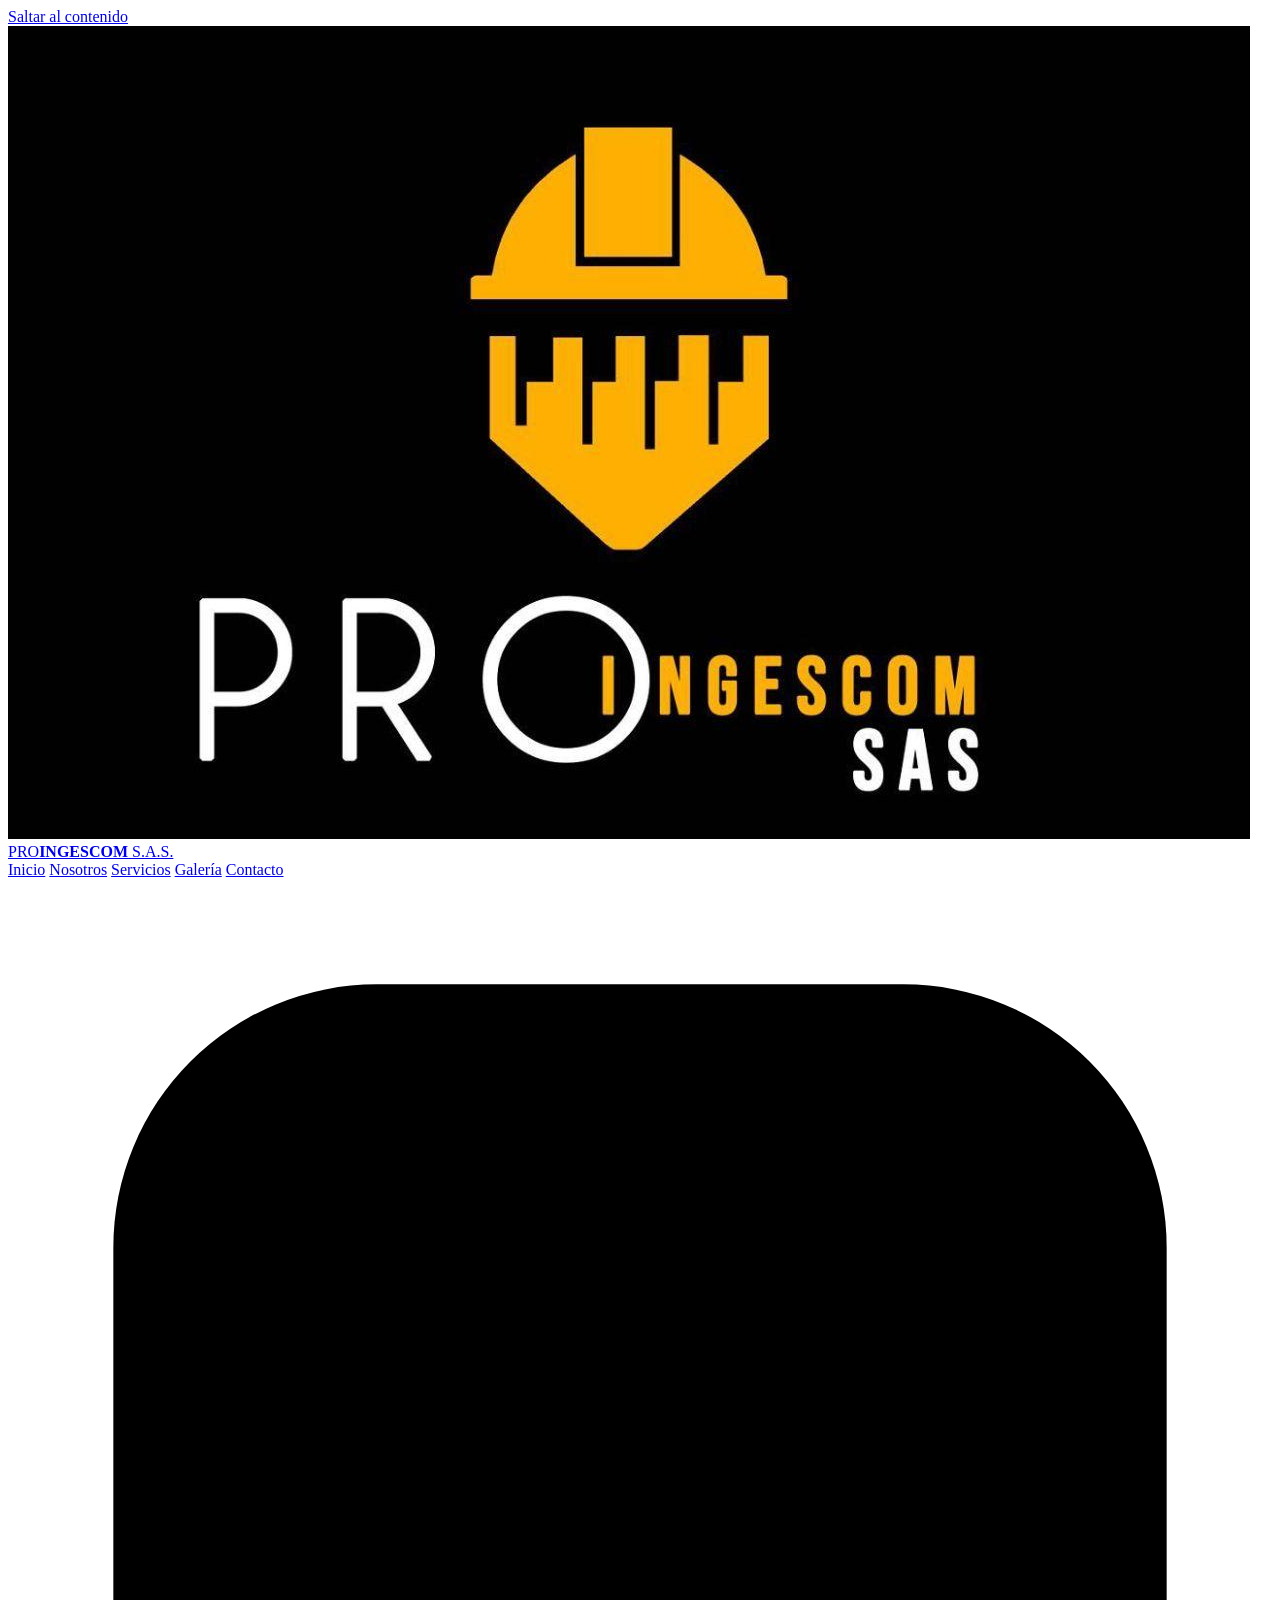
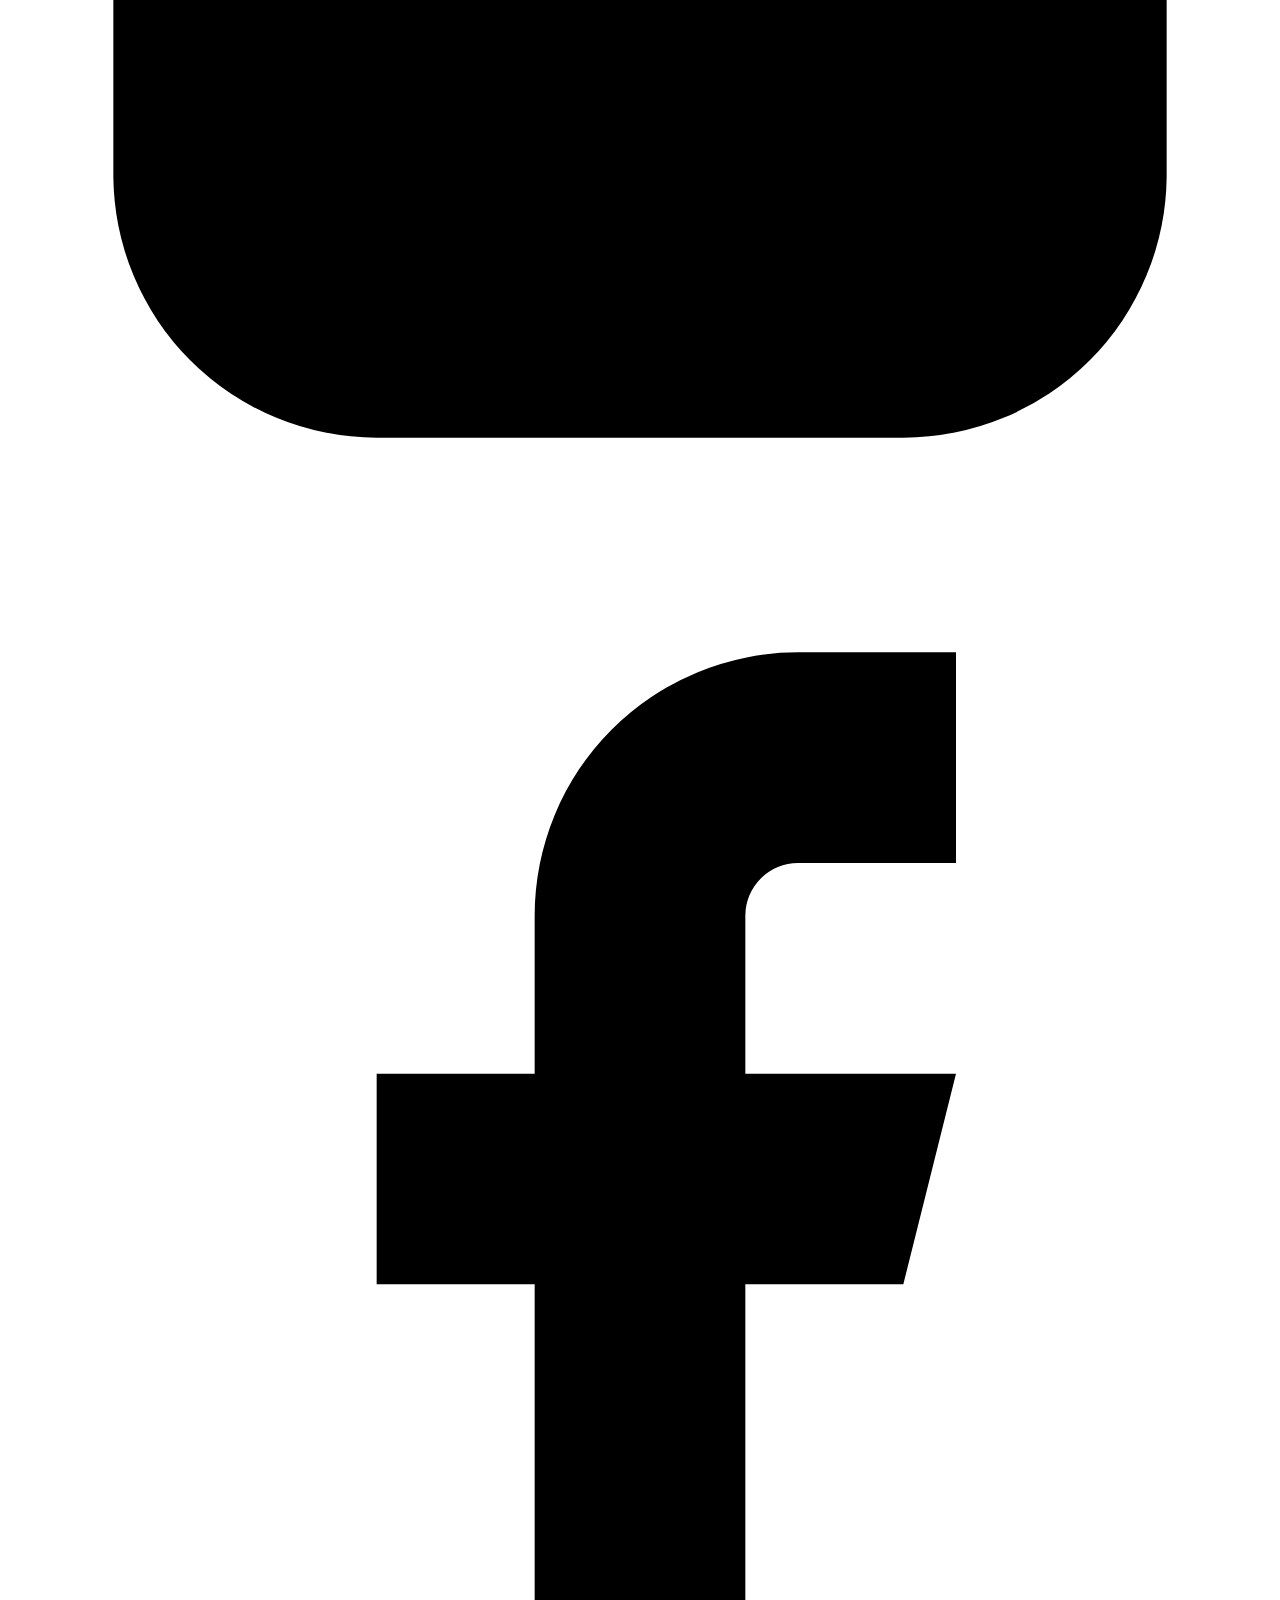
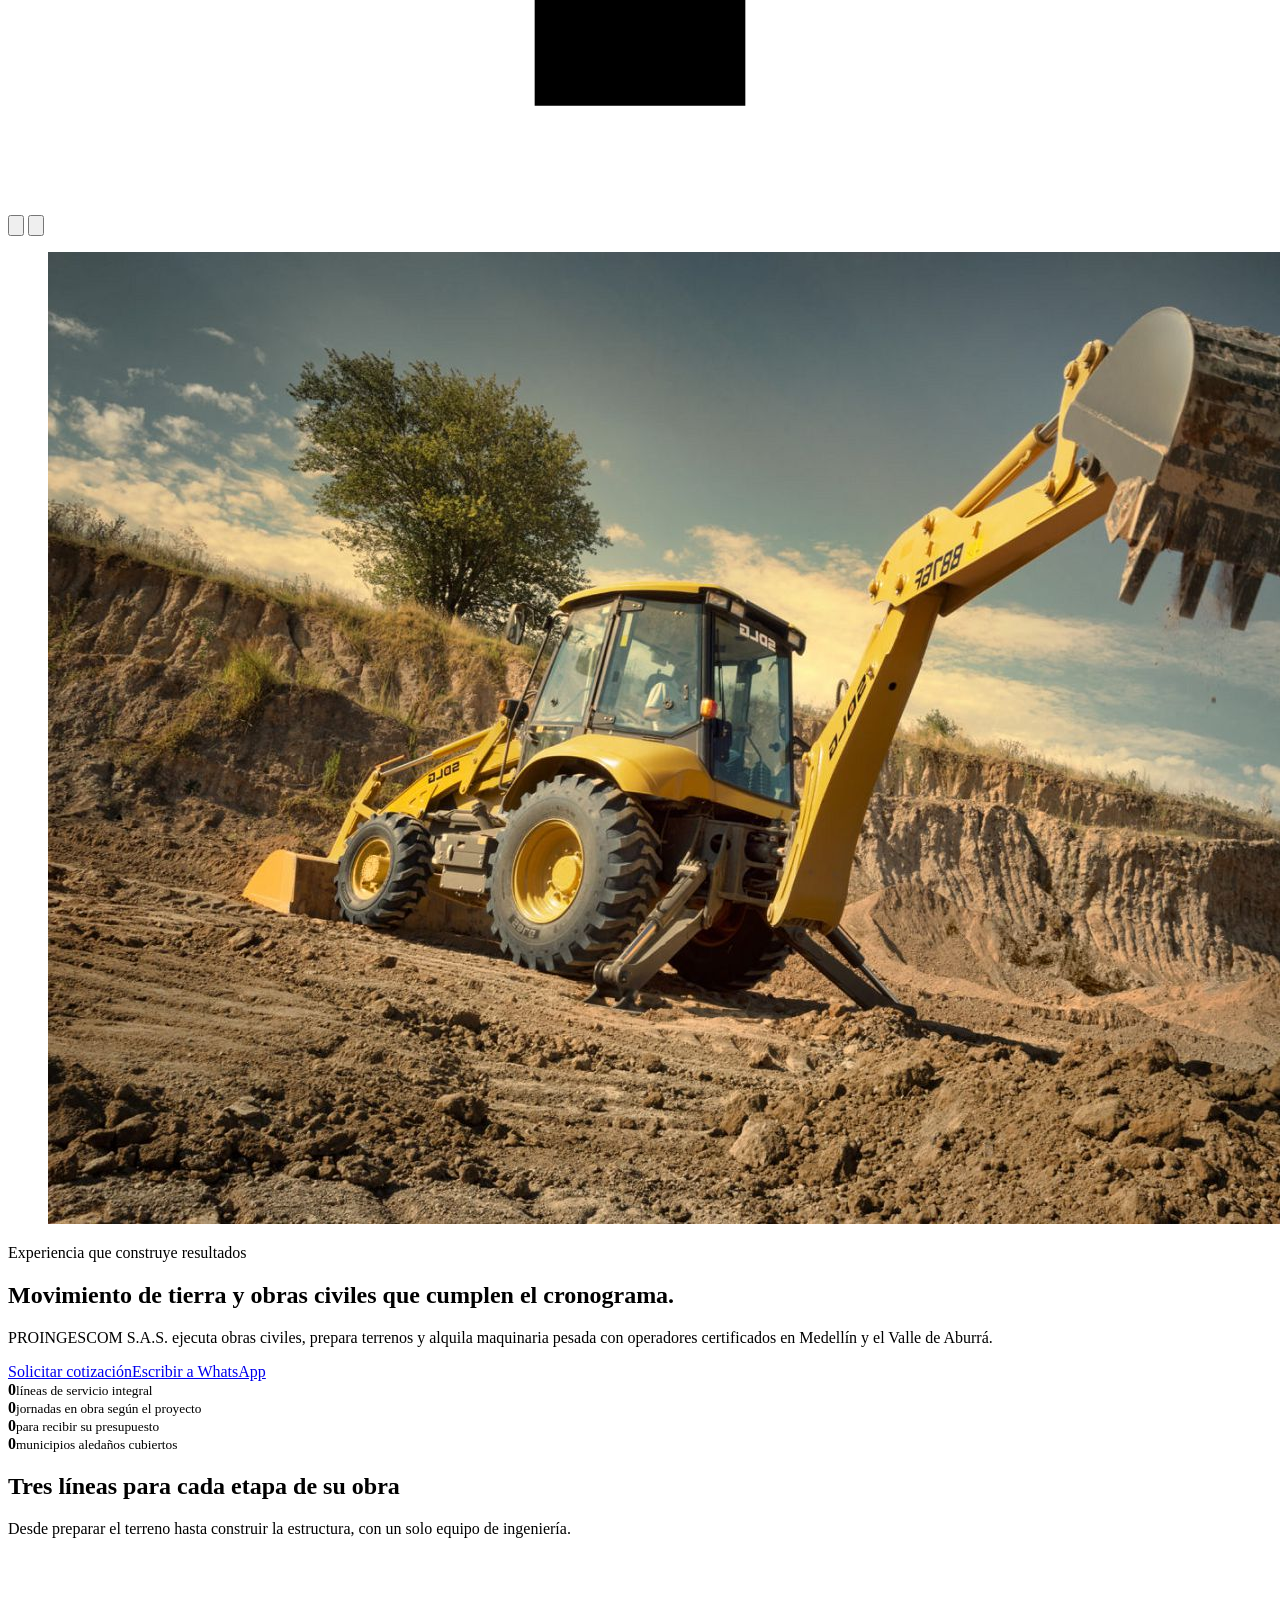
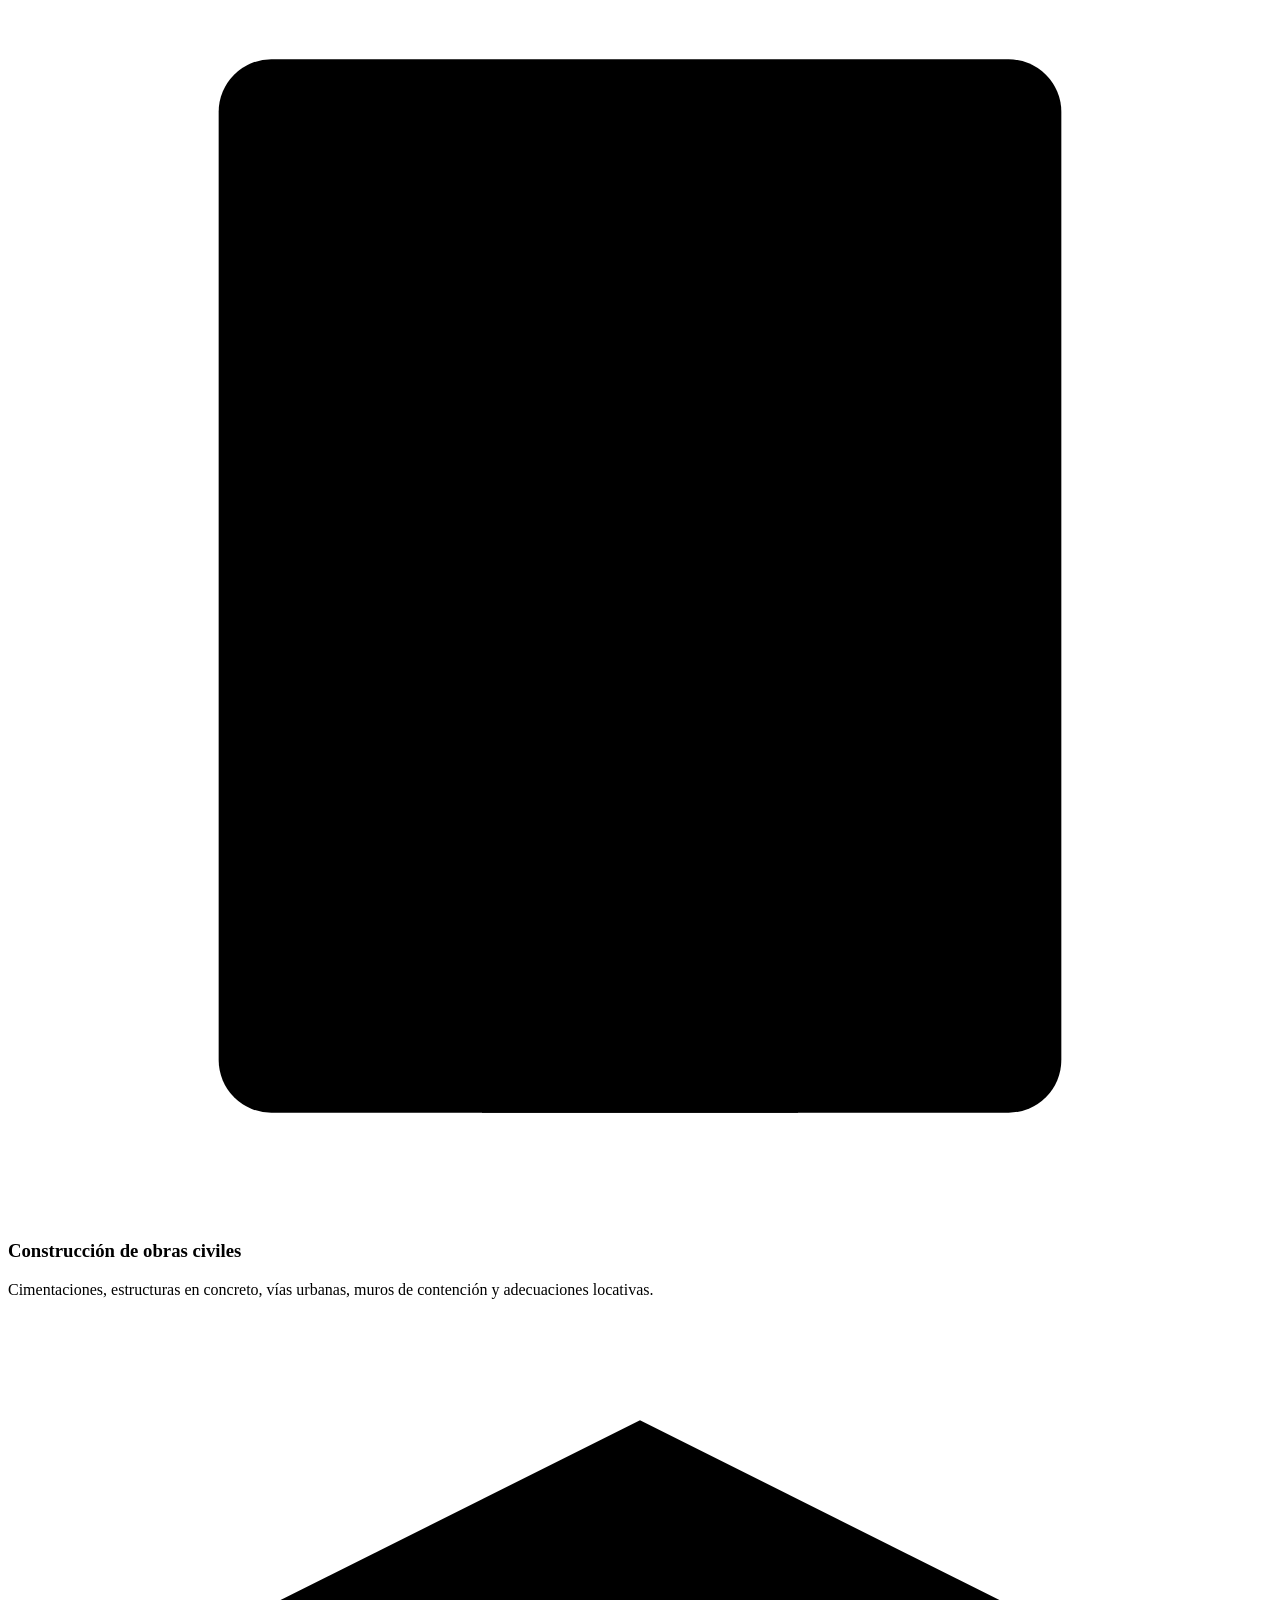
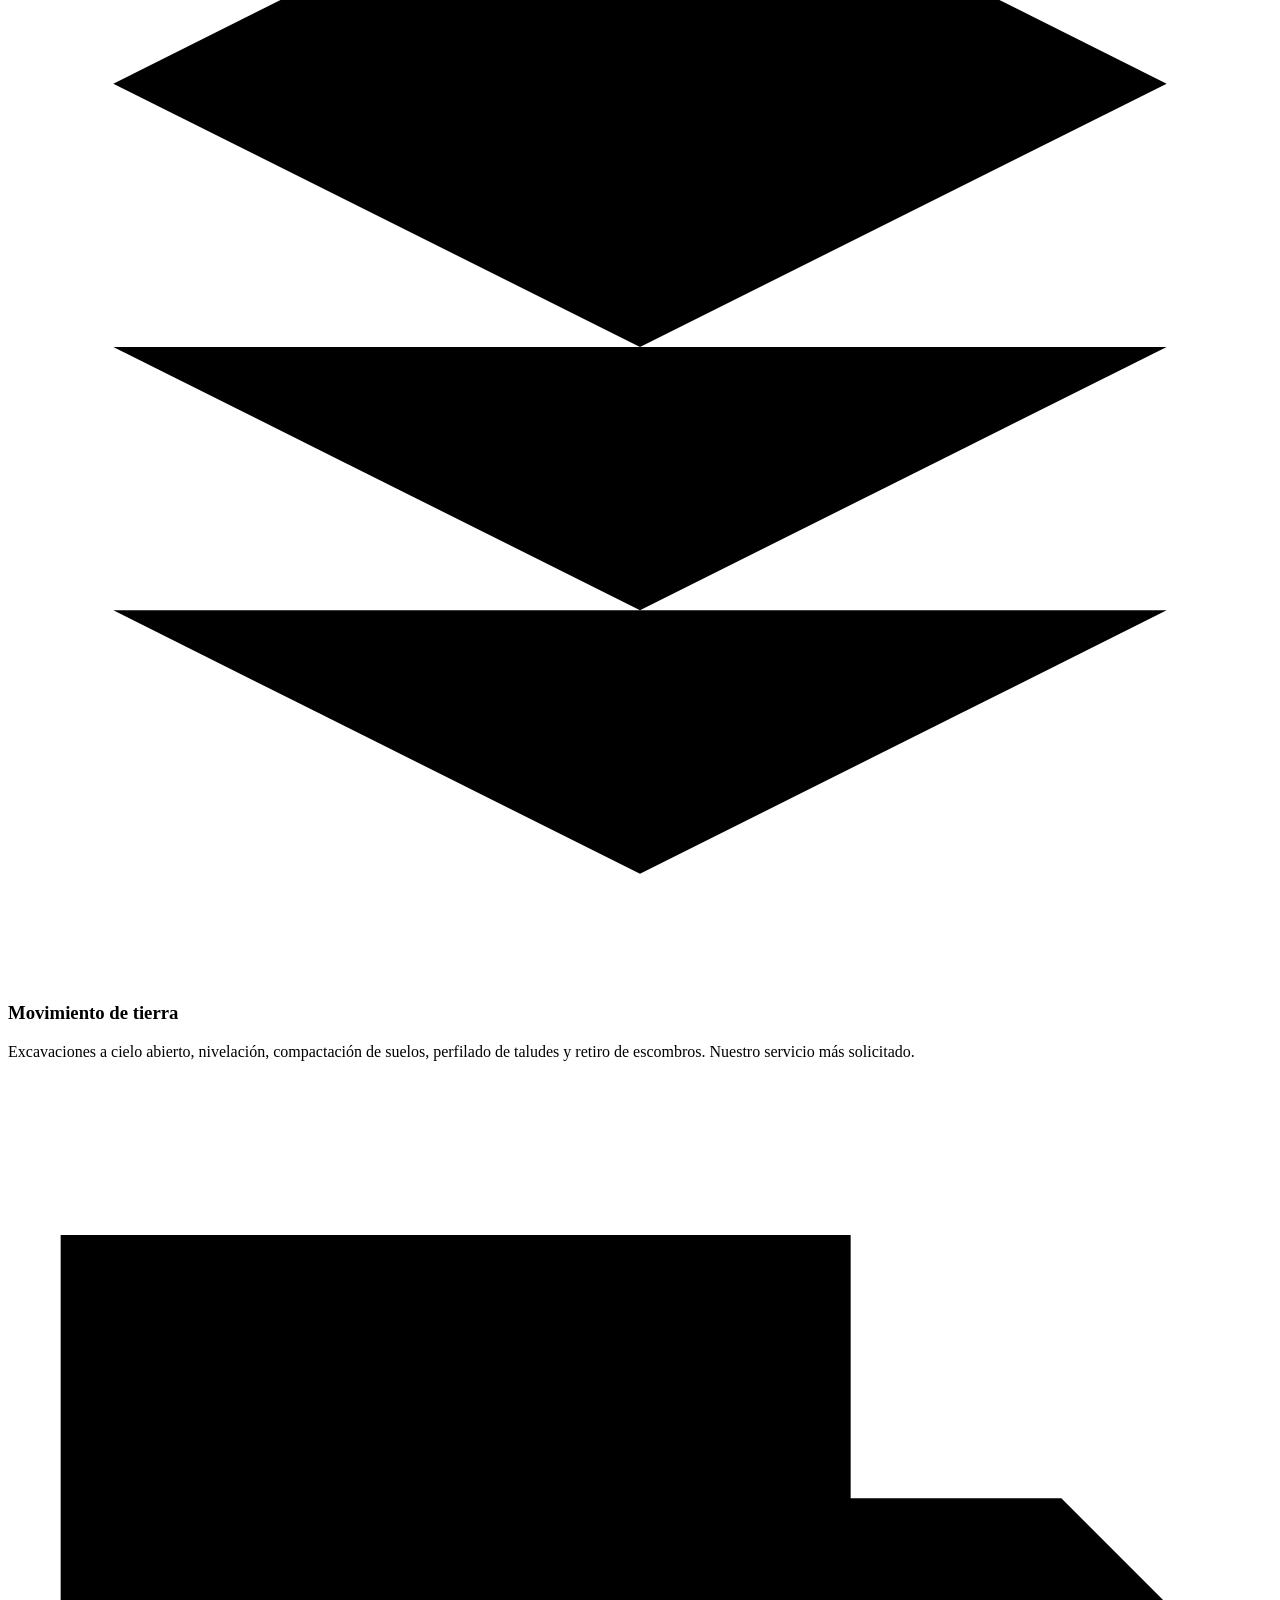
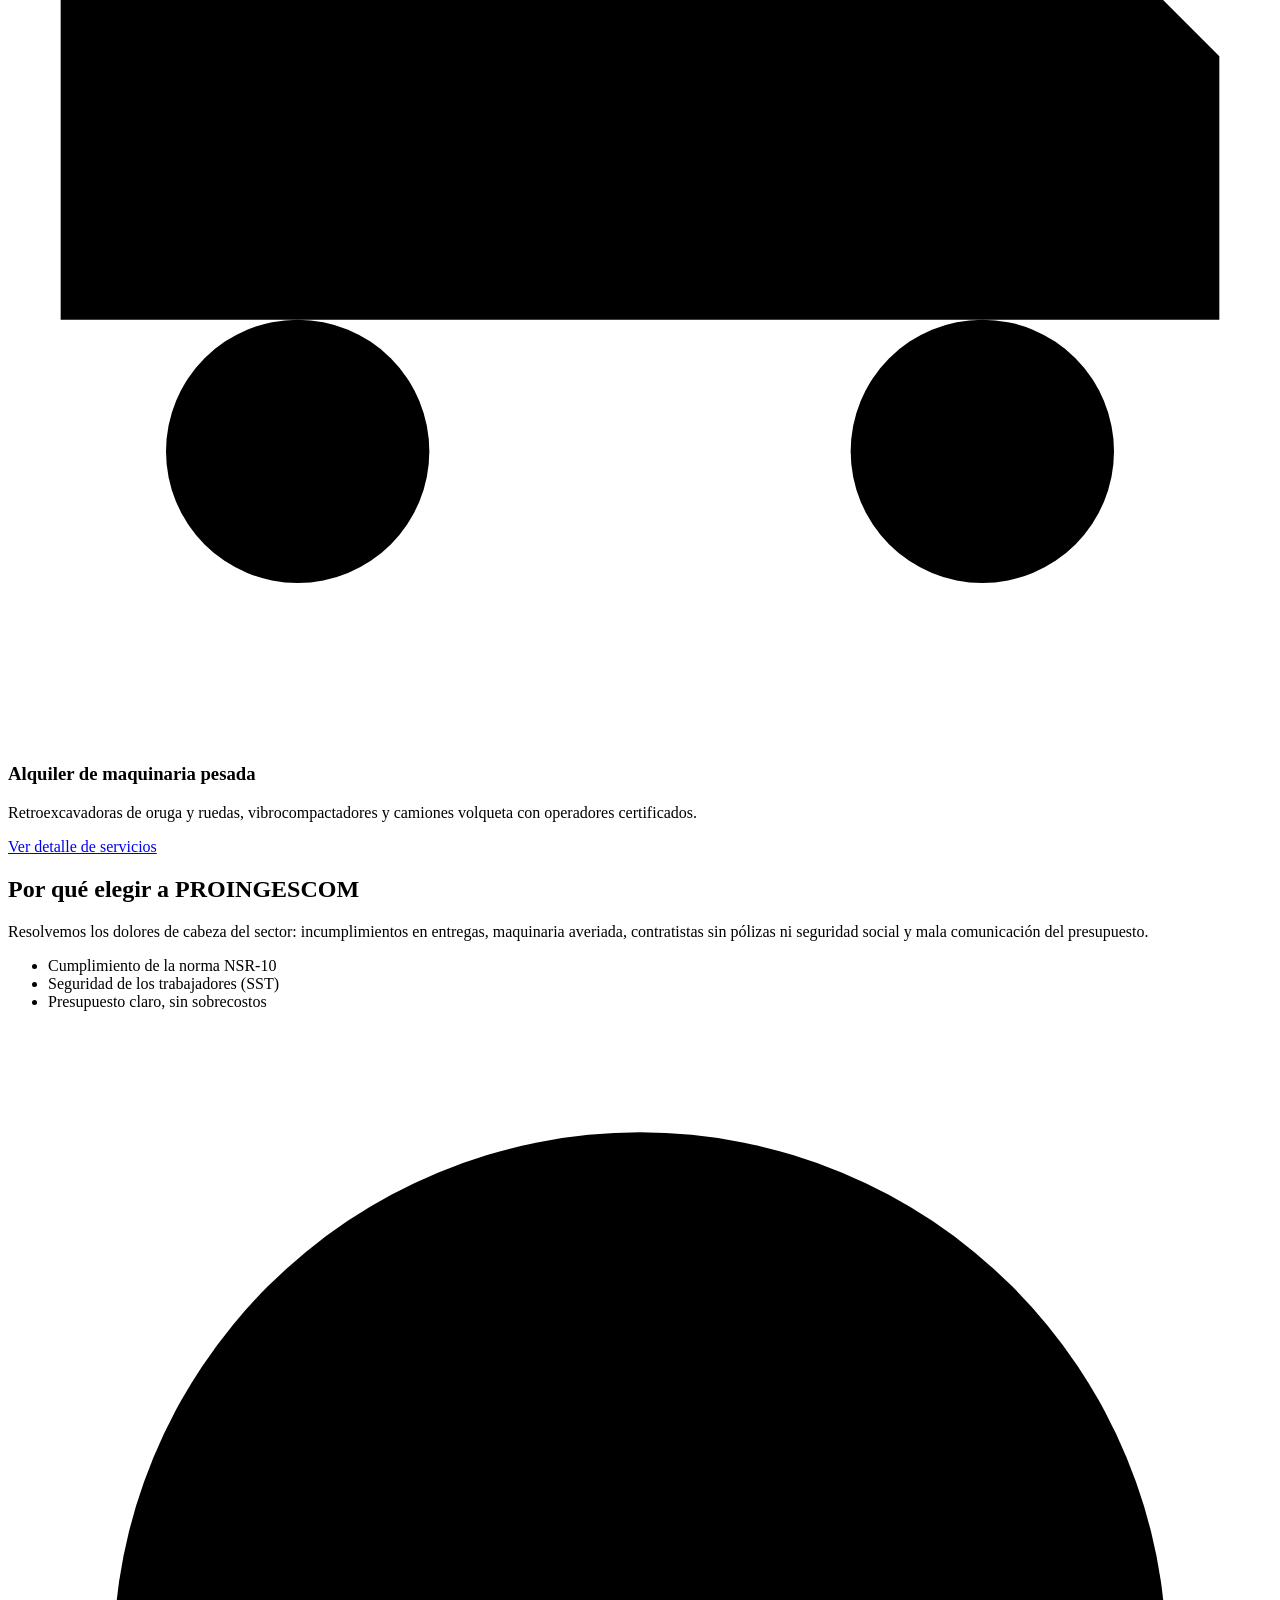
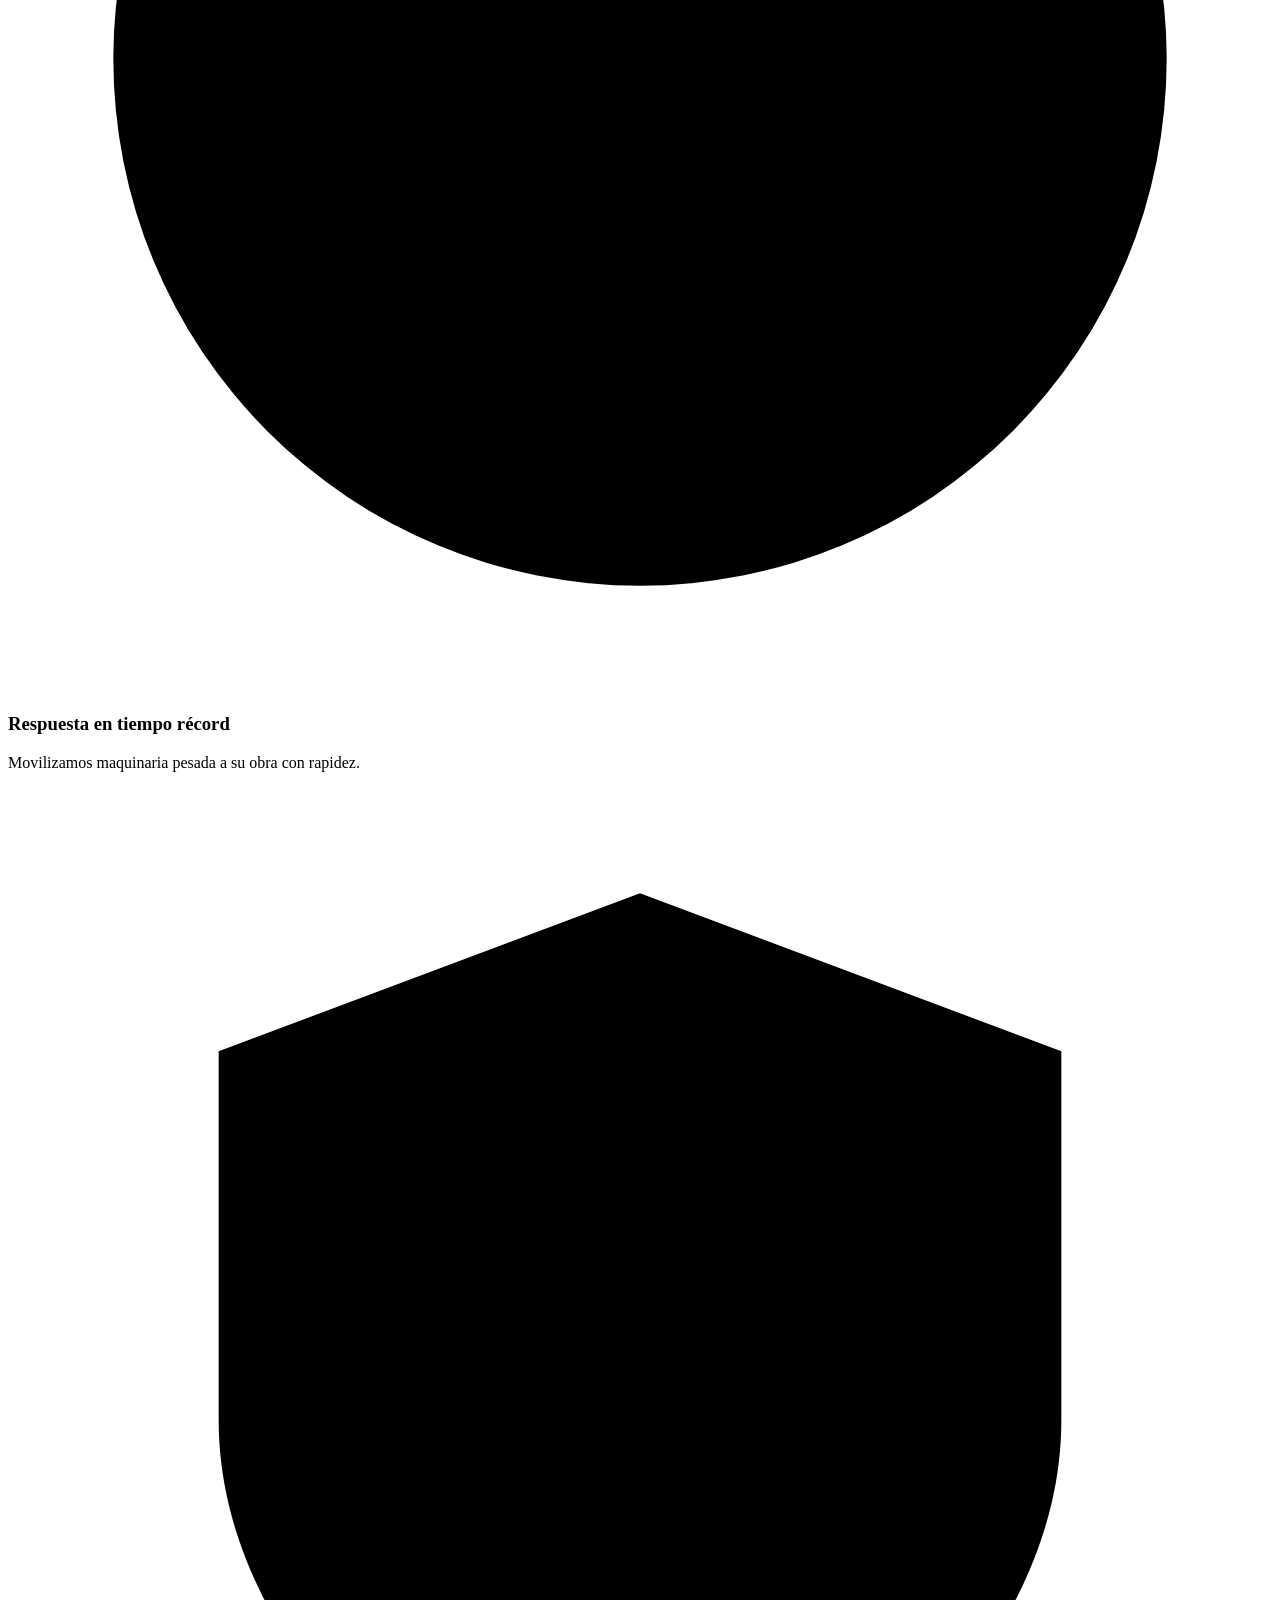
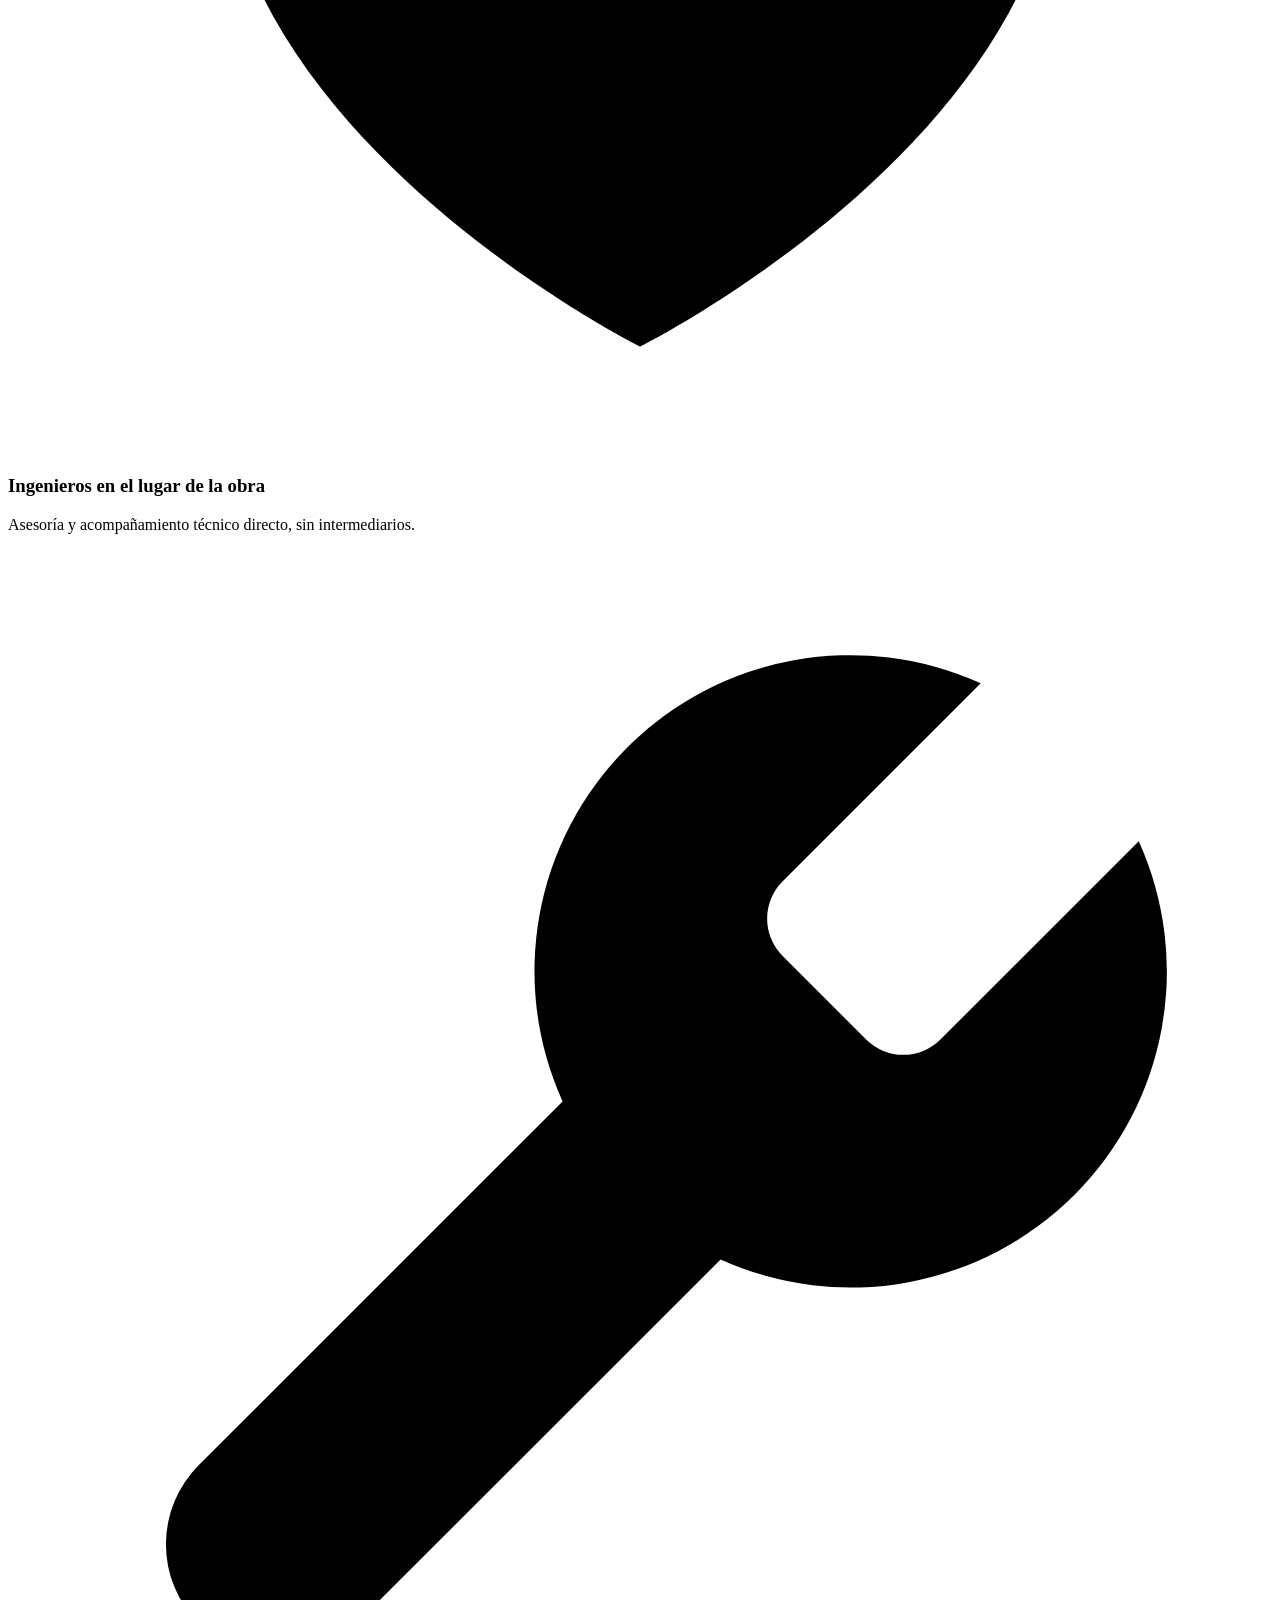
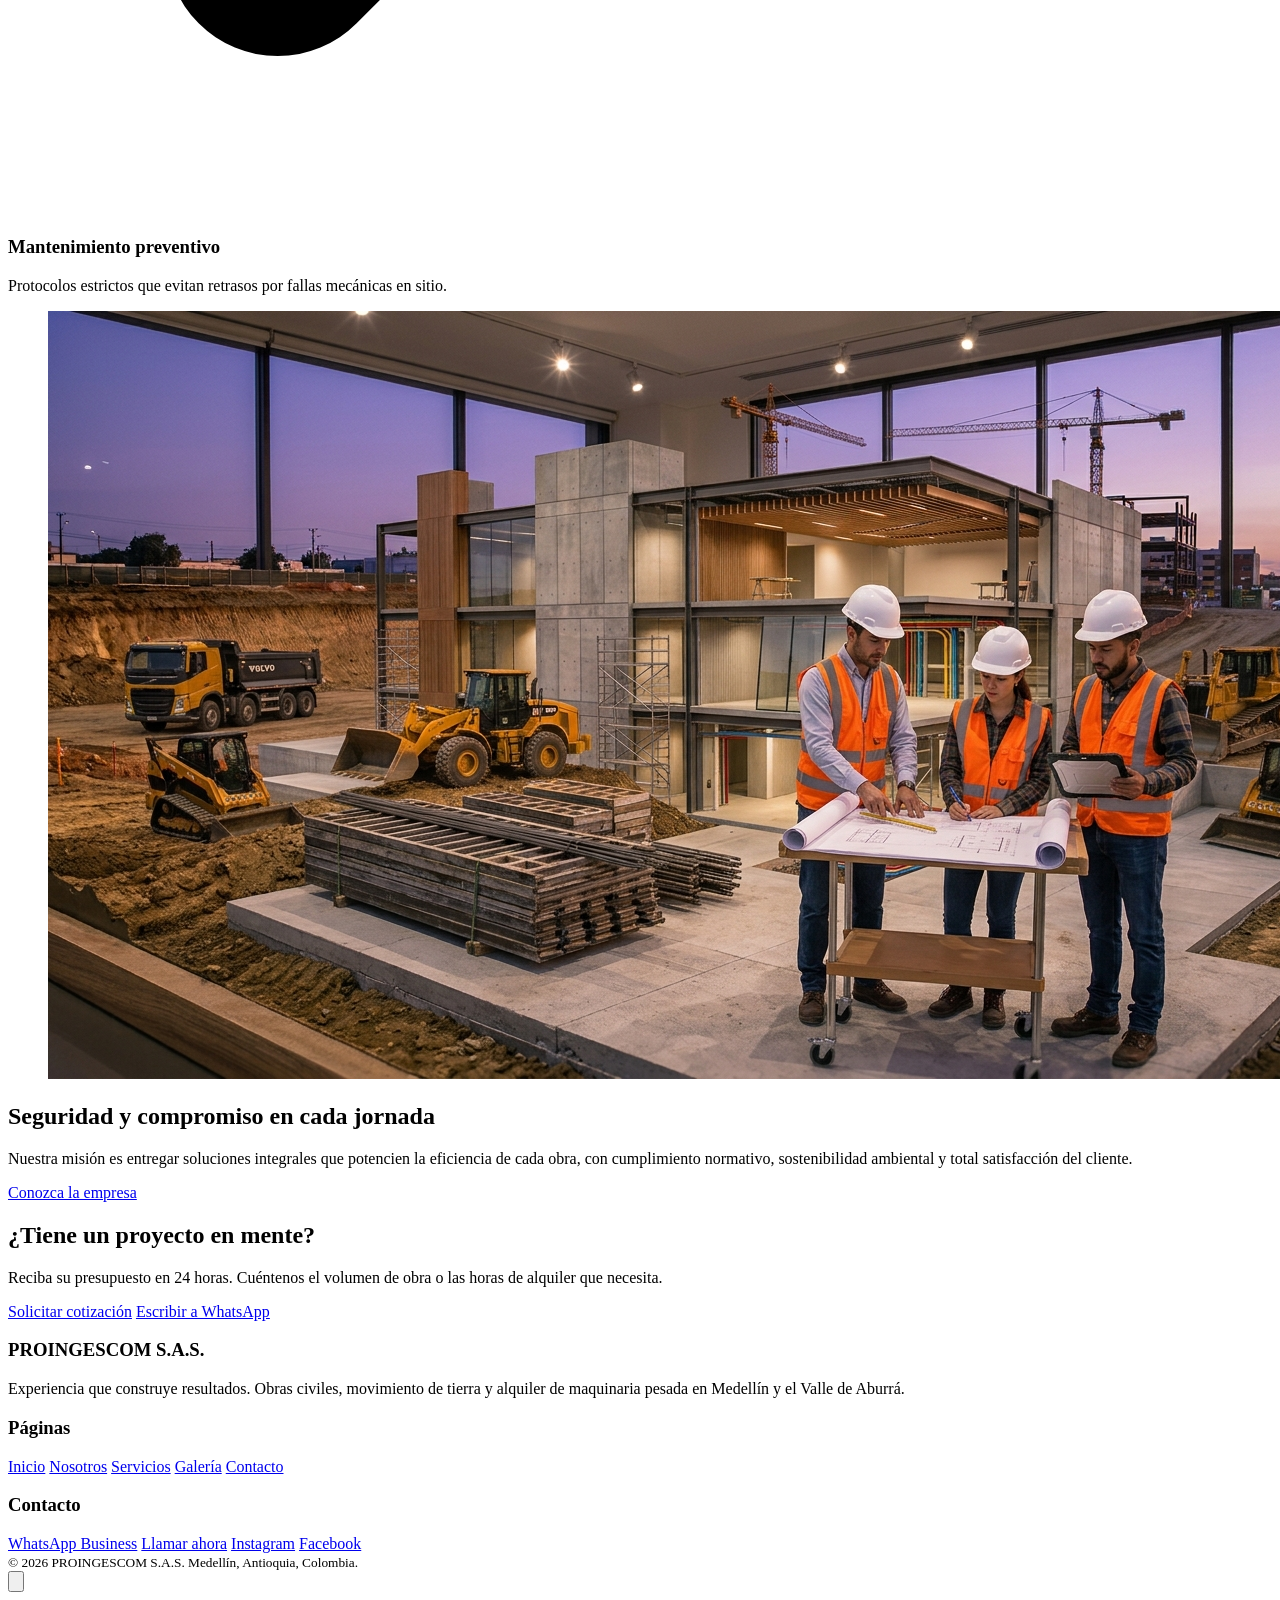
==== index.html @ 310b05df "Proyecto final" ====
<!DOCTYPE html>
<html lang="es"><head><meta charset="utf-8"><meta name="viewport" content="width=device-width,initial-scale=1">
<title>PROINGESCOM S.A.S. | Obras civiles y movimiento de tierra en Medellín</title><meta name="description" content="Obras civiles, movimiento de tierra y alquiler de maquinaria pesada con operadores certificados en Medellín y el Valle de Aburrá. Solicite su cotización en 24 horas.">
<meta property="og:type" content="website">
<meta property="og:title" content="PROINGESCOM S.A.S. | Obras civiles y movimiento de tierra en Medellín">
<meta property="og:description" content="Obras civiles, movimiento de tierra y alquiler de maquinaria pesada con operadores certificados en Medellín y el Valle de Aburrá. Solicite su cotización en 24 horas.">
<meta property="og:locale" content="es_CO">
<meta name="theme-color" content="#0F172A">
<link rel="stylesheet" href="css/styles.css">

<script>try{var t=localStorage.getItem("theme")||(matchMedia("(prefers-color-scheme:dark)").matches?"dark":"light");document.documentElement.dataset.theme=t}catch(e){}</script><script type="application/ld+json">{"@context":"https://schema.org","@type":"GeneralContractor","name":"PROINGESCOM S.A.S.","slogan":"Experiencia que construye resultados","areaServed":["Medellín","Envigado","Itagüí","Sabaneta","Bello","Rionegro"],"address":{"@type":"PostalAddress","addressLocality":"Medellín","addressRegion":"Antioquia","addressCountry":"CO"},"openingHours":["Mo-Fr 07:00-17:00","Sa 07:00-12:00"]}</script>

</head>
<body>
<a class="sr" href="#main">Saltar al contenido</a>
<header class="hdr"><div class="wrap">
<a class="brand" href="index.html" aria-label="PROINGESCOM S.A.S. — Inicio"><img src="ASSETS/img/logo.jpeg" alt="" onerror="this.remove()"><span>PRO<b>INGESCOM</b> S.A.S.</span></a>

<nav class="nav" id="nav" aria-label="Principal">
    <a href="index.html" aria-current=page>Inicio</a>
    <a href="nosotros.html">Nosotros</a>
    <a href="servicios.html">Servicios</a>
    <a href="galeria.html">Galería</a>
    <a href="contacto.html">Contacto</a>
</nav>

<div class="acts">
<a class="ib" href="https://www.instagram.com/proingescom/" target="_blank" rel="noopener" aria-label="Instagram de PROINGESCOM"><svg class="i" viewBox="0 0 24 24" aria-hidden="true"><rect x="2" y="2" width="20" height="20" rx="5"/><circle cx="12" cy="12" r="4"/><path d="M17.5 6.5h.01"/></svg></a>
<a class="ib" href="https://www.facebook.com/Proingescom" target="_blank" rel="noopener" aria-label="Facebook de PROINGESCOM"><svg class="i" viewBox="0 0 24 24" aria-hidden="true"><path d="M18 2h-3a5 5 0 0 0-5 5v3H7v4h3v8h4v-8h3l1-4h-4V7a1 1 0 0 1 1-1h3z"/></svg></a>
<button class="ib" id="themeBtn" aria-label="Cambiar tema"><span class="sun"><svg class="i" viewBox="0 0 24 24" aria-hidden="true"><circle cx="12" cy="12" r="4"/><path d="M12 2v2M12 20v2M4.9 4.9l1.4 1.4M17.7 17.7l1.4 1.4M2 12h2M20 12h2M4.9 19.1l1.4-1.4M17.7 6.3l1.4-1.4"/></svg></span><span class="moon"><svg class="i" viewBox="0 0 24 24" aria-hidden="true"><path d="M21 12.8A9 9 0 1 1 11.2 3a7 7 0 0 0 9.8 9.8z"/></svg>
</span></button>

<button class="ib burger" id="burger" aria-expanded="false" aria-controls="nav" aria-label="Abrir menú"><svg class="i" viewBox="0 0 24 24" aria-hidden="true"><path d="M3 6h18M3 12h18M3 18h18"/>
</svg></button>

</div></div>
</header>
<main id="main">

<section class="hero"><div class="bg">
    <figure class="ph" data-label=""><img src="ASSETS/img/Retroexcavadora.jpg" alt="Excavadora Caterpillar realizando movimiento de tierra en Medellín" onerror="this.remove()"></figure>
</div><div class="wrap">
<span class="tag">Experiencia que construye resultados</span>

<h1>Movimiento de tierra y obras civiles <span>que cumplen el cronograma.</span></h1>
<p>PROINGESCOM S.A.S. ejecuta obras civiles, prepara terrenos y alquila maquinaria pesada con operadores certificados en Medellín y el Valle de Aburrá.</p>

<div class="row"><a class="btn" href="contacto.html">Solicitar cotización</a><a class="btn o" href="https://wa.me/573205074383?text=Escribenos" data-wa="Hola PROINGESCOM, quisiera cotizar un proyecto.">Escribir a WhatsApp</a>
</div></div>
</section>

<div class="stats"><div>
    <b data-count="3">0</b><small>líneas de servicio integral</small></div>
    <div><b data-count="24" data-suf="/7">0</b><small>jornadas en obra según el proyecto</small>
    </div><div><b data-count="24" data-suf=" h">0</b><small>para recibir su presupuesto</small></div>
    <div><b data-count="5">0</b><small>municipios aledaños cubiertos</small></div>
</div>

<section class="sec"><div class="wrap">
    <div class="sh rv">
        <h2>Tres líneas para cada etapa de su obra</h2>
        <p>Desde preparar el terreno hasta construir la estructura, con un solo equipo de ingeniería.</p>
    </div><div class="g">
        <article class="card rv"><svg class="i" viewBox="0 0 24 24" aria-hidden="true"><rect x="4" y="2" width="16" height="20" rx="1"/><path d="M9 22v-4h6v4M8 6h.01M12 6h.01M16 6h.01M8 10h.01M12 10h.01M16 10h.01M8 14h.01M12 14h.01M16 14h.01"/></svg>
            
        <h3>Construcción de obras civiles</h3>
        <p>Cimentaciones, estructuras en concreto, vías urbanas, muros de contención y adecuaciones locativas.</p>
        </article><article class="card rv"><svg class="i" viewBox="0 0 24 24" aria-hidden="true"><path d="M12 2 2 7l10 5 10-5-10-5z"/><path d="m2 17 10 5 10-5"/><path d="m2 12 10 5 10-5"/></svg>
            
         <h3>Movimiento de tierra</h3>
         <p>Excavaciones a cielo abierto, nivelación, compactación de suelos, perfilado de taludes y retiro de escombros. Nuestro servicio más solicitado.</p>
        </article><article class="card rv"><svg class="i" viewBox="0 0 24 24" aria-hidden="true"><path d="M1 3h15v13H1zM16 8h4l3 3v5h-7"/><circle cx="5.5" cy="18.5" r="2.5"/><circle cx="18.5" cy="18.5" r="2.5"/></svg>
            <h3>Alquiler de maquinaria pesada</h3>
            <p>Retroexcavadoras de oruga y ruedas, vibrocompactadores y camiones volqueta con operadores certificados.</p>
        </article>
    </div><div class="row">
            <a class="btn o" href="servicios.html">Ver detalle de servicios</a>
        </div></div>
    
    </section>

<section class="sec alt">
    <div class="wrap split"><div class="rv">
        <div class="sh rv">
            <h2>Por qué elegir a PROINGESCOM</h2>
        </div>
        <p class="mute">Resolvemos los dolores de cabeza del sector: incumplimientos en entregas, maquinaria averiada, contratistas sin pólizas ni seguridad social y mala comunicación del presupuesto.</p>

        <ul class="chk">
            <li>Cumplimiento de la norma NSR-10</li>
            <li>Seguridad de los trabajadores (SST)</li>
            <li>Presupuesto claro, sin sobrecostos</li>
        </ul>
    </div><div class="g" style="grid-template-columns:1fr">
        <article class="card rv"><svg class="i" viewBox="0 0 24 24" aria-hidden="true"><circle cx="12" cy="12" r="10"/><path d="M12 6v6l4 2"/></svg>
        <h3>Respuesta en tiempo récord</h3>
        <p>Movilizamos maquinaria pesada a su obra con rapidez.</p>
    </article><article class="card rv"><svg class="i" viewBox="0 0 24 24" aria-hidden="true"><path d="M12 22s8-4 8-10V5l-8-3-8 3v7c0 6 8 10 8 10z"/><path d="m9 12 2 2 4-4"/></svg>
        <h3>Ingenieros en el lugar de la obra</h3>
        <p>Asesoría y acompañamiento técnico directo, sin intermediarios.</p>
    </article><article class="card rv"><svg class="i" viewBox="0 0 24 24" aria-hidden="true"><path d="M14.7 6.3a1 1 0 0 0 0 1.4l1.6 1.6a1 1 0 0 0 1.4 0l3.77-3.77a6 6 0 0 1-7.94 7.94l-6.91 6.91a2.12 2.12 0 0 1-3-3l6.91-6.91a6 6 0 0 1 7.94-7.94l-3.76 3.76z"/></svg>
        <h3>Mantenimiento preventivo</h3><p>Protocolos estrictos que evitan retrasos por fallas mecánicas en sitio.</p>
    </article>
</div></div>
</section>

<section class="sec"><div class="wrap split rv">
    <figure class="ph" data-label="Foto: personal operativo SST"><img src="ASSETS/img/ingenieros-con-planos.jpeg" alt="Ingenieros con casco y chaleco de seguridad revisando planos en obra" loading=lazy onerror="this.remove()"></figure>
    <div>
        <h2>Seguridad y compromiso en cada jornada</h2>
        <p class="mute" style="margin-top:1rem">Nuestra misión es entregar soluciones integrales que potencien la eficiencia de cada obra, con cumplimiento normativo, sostenibilidad ambiental y total satisfacción del cliente.</p>
        <div class="row">
            <a class="btn o" href="nosotros.html">Conozca la empresa</a>
        </div>
    </div></div>
</section>

<section class="sec cta">
    <div class="wrap rv">
        <h2>¿Tiene un proyecto en mente?</h2>
        <p>Reciba su presupuesto en 24 horas. Cuéntenos el volumen de obra o las horas de alquiler que necesita.</p>

<div class="row">
    <a class="btn" href="contacto.html">Solicitar cotización</a>
    <a class="btn o" href="https://wa.me/573205074383?text=Escribenos" data-wa="Hola PROINGESCOM, quisiera cotizar un proyecto.">Escribir a WhatsApp</a>
</div></div>
</section>
</main>

<footer class="ft">
    <div class="wrap"><div class="g"><div>
        <h3>PROINGESCOM S.A.S.</h3>
        <p>Experiencia que construye resultados. Obras civiles, movimiento de tierra y alquiler de maquinaria pesada en Medellín y el Valle de Aburrá.</p>
    </div>
<div>
    <h3>Páginas</h3>
    <a href="index.html">Inicio</a>
    <a href="nosotros.html">Nosotros</a>
    <a href="servicios.html">Servicios</a>
    <a href="galeria.html">Galería</a>
    <a href="contacto.html">Contacto</a>
</div>
<div>
    <h3>Contacto</h3>
    <a href="https://wa.me/573205074383?text=Escribenos" data-wa="Hola PROINGESCOM, quisiera cotizar un proyecto.">WhatsApp Business</a>
    <a href="tel:+573205074383" data-tel>Llamar ahora</a>
    <a href="https://www.instagram.com/proingescom//" target="_blank" rel="noopener">Instagram</a>
    <a href="https://www.facebook.com/Proingescom" target="_blank" rel="noopener">Facebook</a>
</div>
</div>
<small>© <span id="yr">2026</span> PROINGESCOM S.A.S. Medellín, Antioquia, Colombia.</small></div>

</footer>
<div class="fab"><div class="fm2" id="fabMenu" hidden>
    <button type="button" id="openFaq"><svg class="i" viewBox="0 0 24 24" aria-hidden="true"><circle cx="12" cy="12" r="10"/><path d="M9.1 9a3 3 0 0 1 5.8 1c0 2-3 3-3 3M12 17h.01"/></svg> Preguntas frecuentes</button>
    <a href="https://wa.me/573205074383?text=Escribenos" data-wa="Hola PROINGESCOM, necesito asesoría para mi proyecto."><svg class="i" viewBox="0 0 24 24" aria-hidden="true"><path d="M21 15a2 2 0 0 1-2 2H7l-4 4V5a2 2 0 0 1 2-2h14a2 2 0 0 1 2 2z"/></svg> Asesoría por WhatsApp</a>
</div>
<button class="fb" id="fabBtn" aria-expanded="false" aria-controls="fabMenu" aria-label="Ayuda y asesoría"><svg class="i" viewBox="0 0 24 24" aria-hidden="true"><path d="M21 15a2 2 0 0 1-2 2H7l-4 4V5a2 2 0 0 1 2-2h14a2 2 0 0 1 2 2z"/></svg></button>
</div>
<aside class="panel" id="faqPanel" role="dialog" aria-label="Preguntas frecuentes" hidden>

<header>
    <h3>Preguntas frecuentes</h3>
    <button class="ib" id="closeFaq" aria-label="Cerrar"><svg class="i" viewBox="0 0 24 24" aria-hidden="true"><path d="M18 6 6 18M6 6l12 12"/></svg></button>
</header>
<details><summary>¿Tienen maquinaria propia disponible para entrega inmediata?</summary>
    <p>Contamos con retroexcavadoras de oruga y de ruedas, vibrocompactadores y camiones volqueta con operadores certificados. La disponibilidad exacta de cada equipo se confirma al cotizar. 
    <span>
        <ul>
            <li>Dos volquetas</li>
            <li>Dos retroexcabadoras de oruga</li>
            <li>Dos vibrocompactadoras</li>
        </ul>

    </span>
</p>

</details><details><summary>¿Cuál es el estado de los equipos?</summary>
        <p>Aplicamos protocolos estrictos de mantenimiento preventivo para evitar retrasos por fallas mecánicas en la obra.</p>
    </details><details><summary>¿El personal cuenta con certificaciones y SG-SST?</summary>
        <p>La seguridad de los trabajadores (SST) es parte de nuestra misión y el personal en obra trabaja con casco y chaleco de seguridad. Solicite los soportes y certificaciones vigentes con su cotización. 

    <span>
        <ul>
            <li>Sistema de Gestión de Seguridad y Salud en el Trabajo</li>
            <li>Cumplimiento de la Norma NSR-10 </li>
            <li>Certificaciones de Personal Operativo</li>
        </ul>
    </span>
        </p>
    </details><details><summary>¿Cuánto cuesta el metro cúbico excavado o la hora de alquiler?</summary>
        <p>Cada cotización es personalizada según el volumen de obra o la tarifa por hora. Respondemos con presupuesto en 24 horas.</p>
        </details><details><summary>¿Qué obras han terminado?</summary>
        <p>Puede ver el portafolio fotográfico en la sección Galería. Si necesita referencias de obras similares a la suya, pídalas por WhatsApp.</p>
        </details><details><summary>¿En qué zonas trabajan y cuál es el horario?</summary>

        <p>Cubrimos el Valle de Aburrá y municipios aledaños: Envigado, Itagüí, Sabaneta, Bello y Rionegro. Oficina: lunes a viernes de 7:00 a.m. a 5:00 p.m. y sábados de 7:00 a.m. a 12:00 m. Las jornadas en obra se adaptan 24/7 a cada proyecto.</p>
    </details>
    </aside>
<div class="toast" id="toast" role="status" hidden></div>
<script src="js/main.js" defer></script>
</body>
</html>
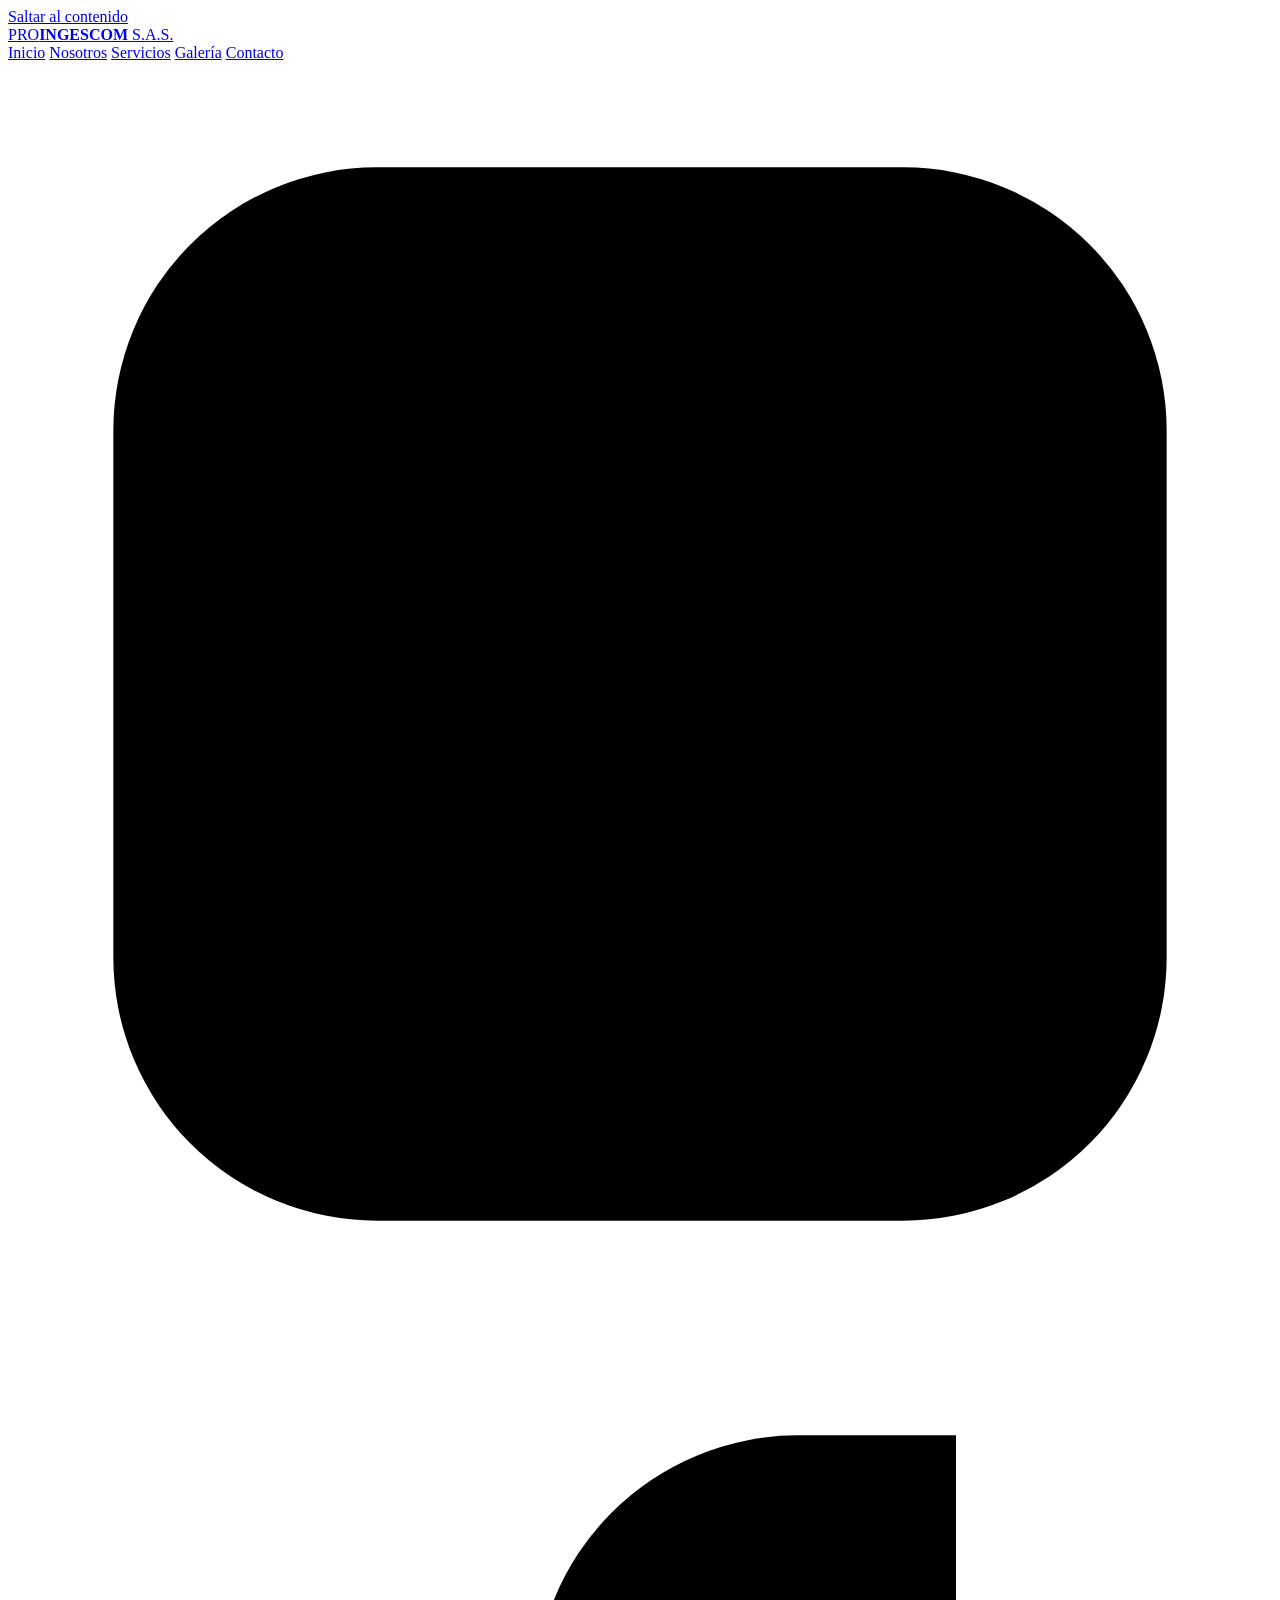
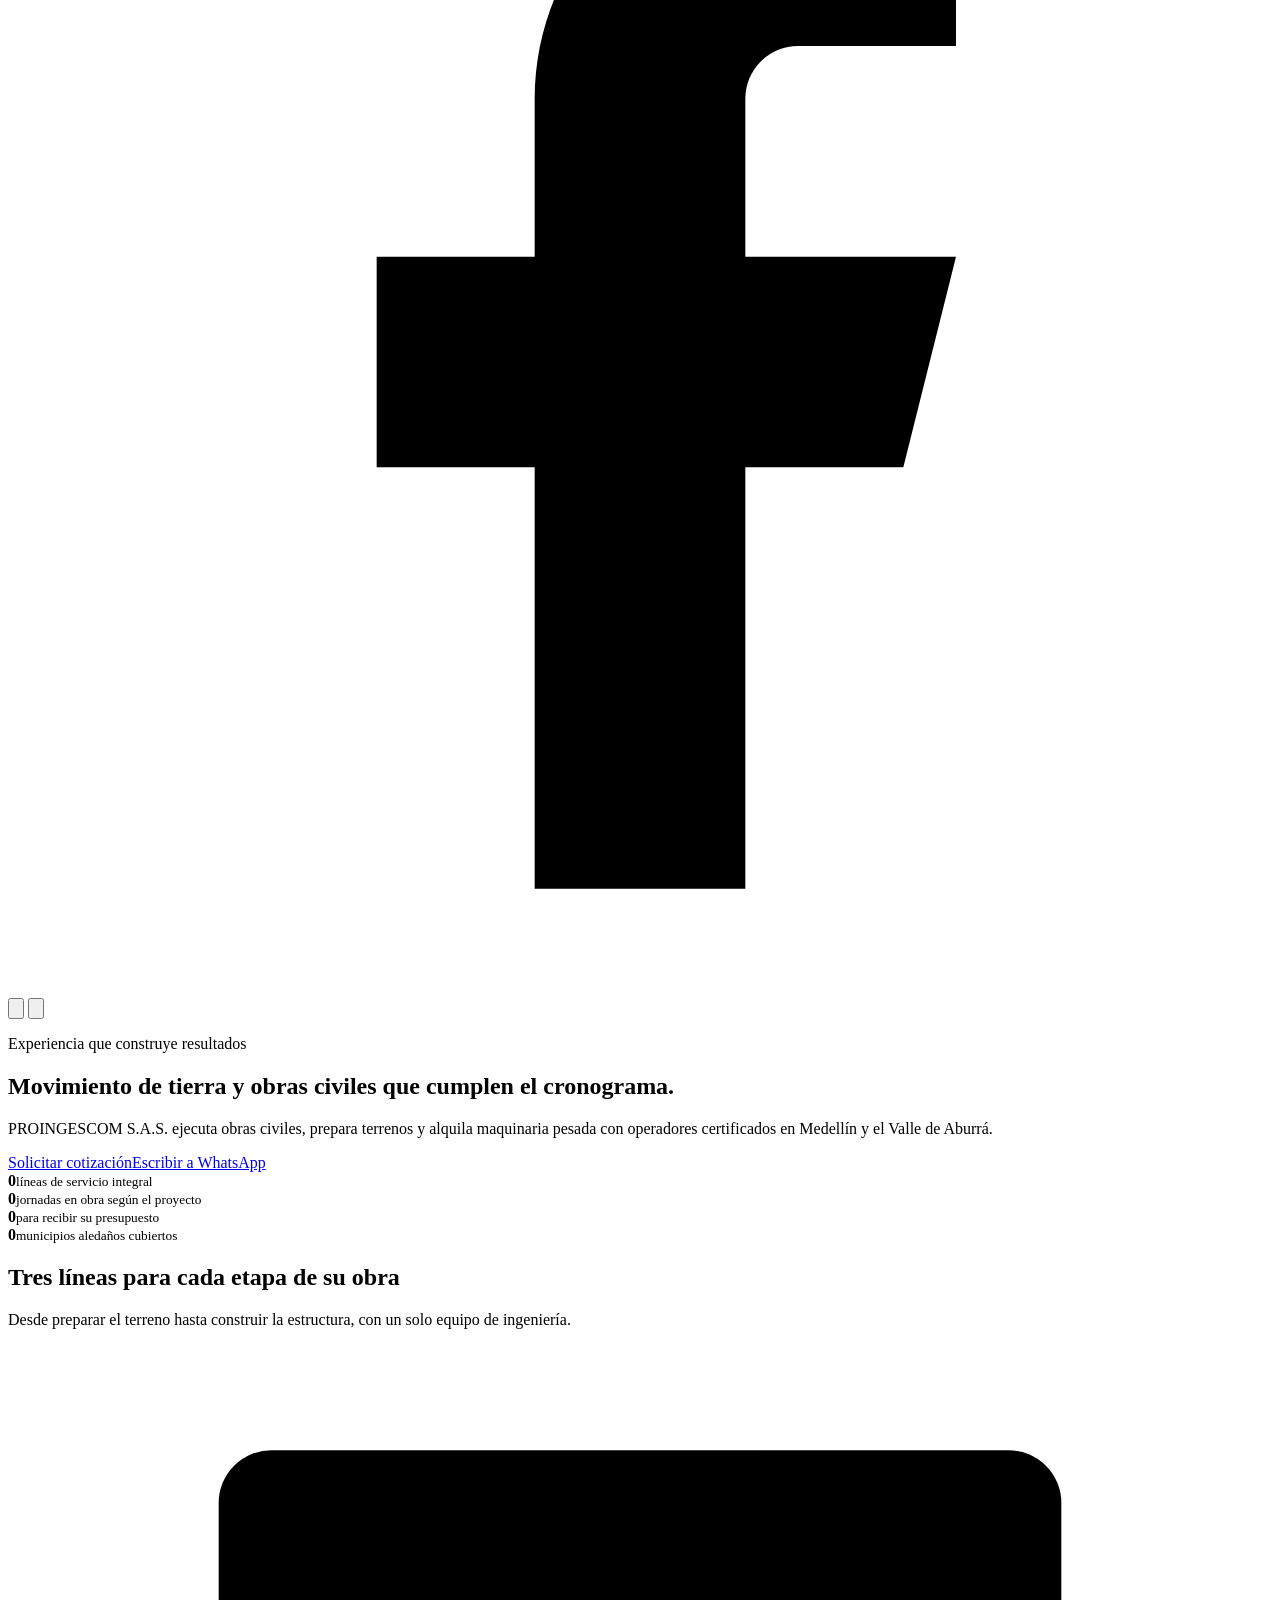
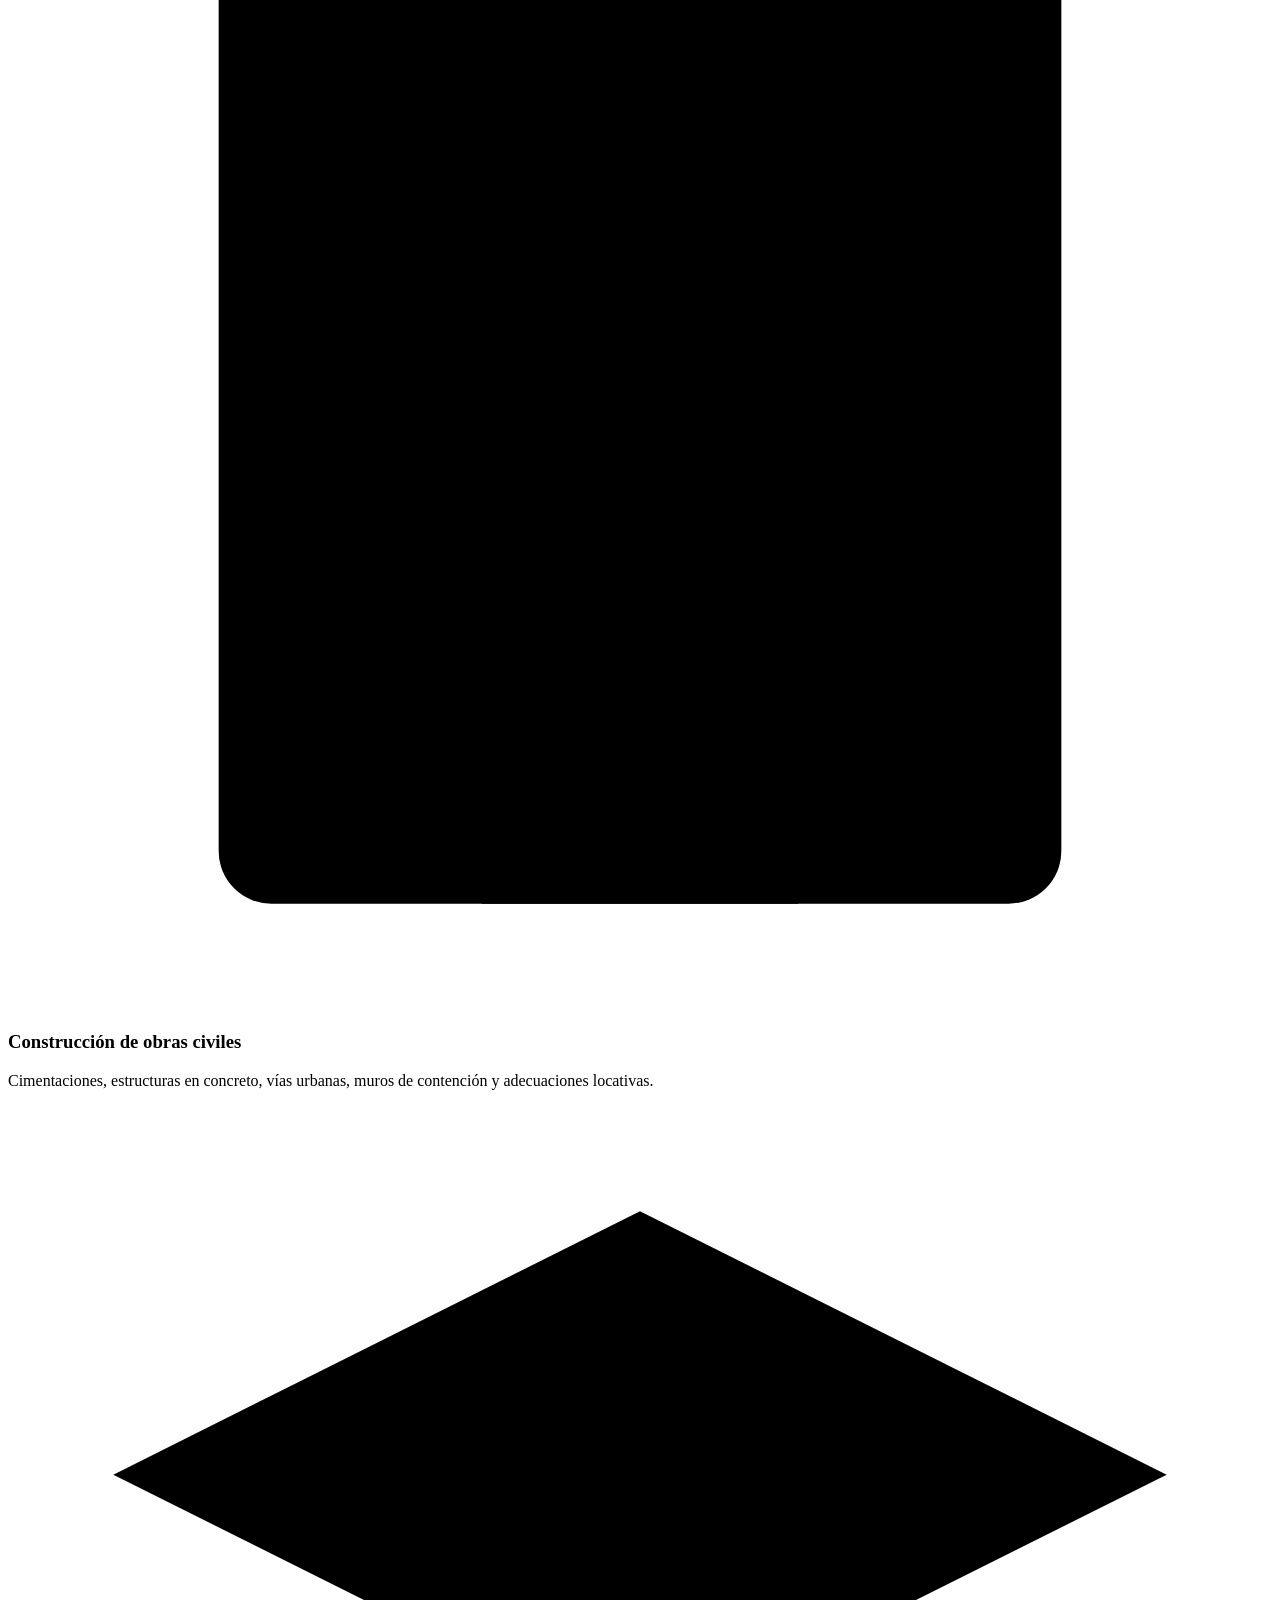
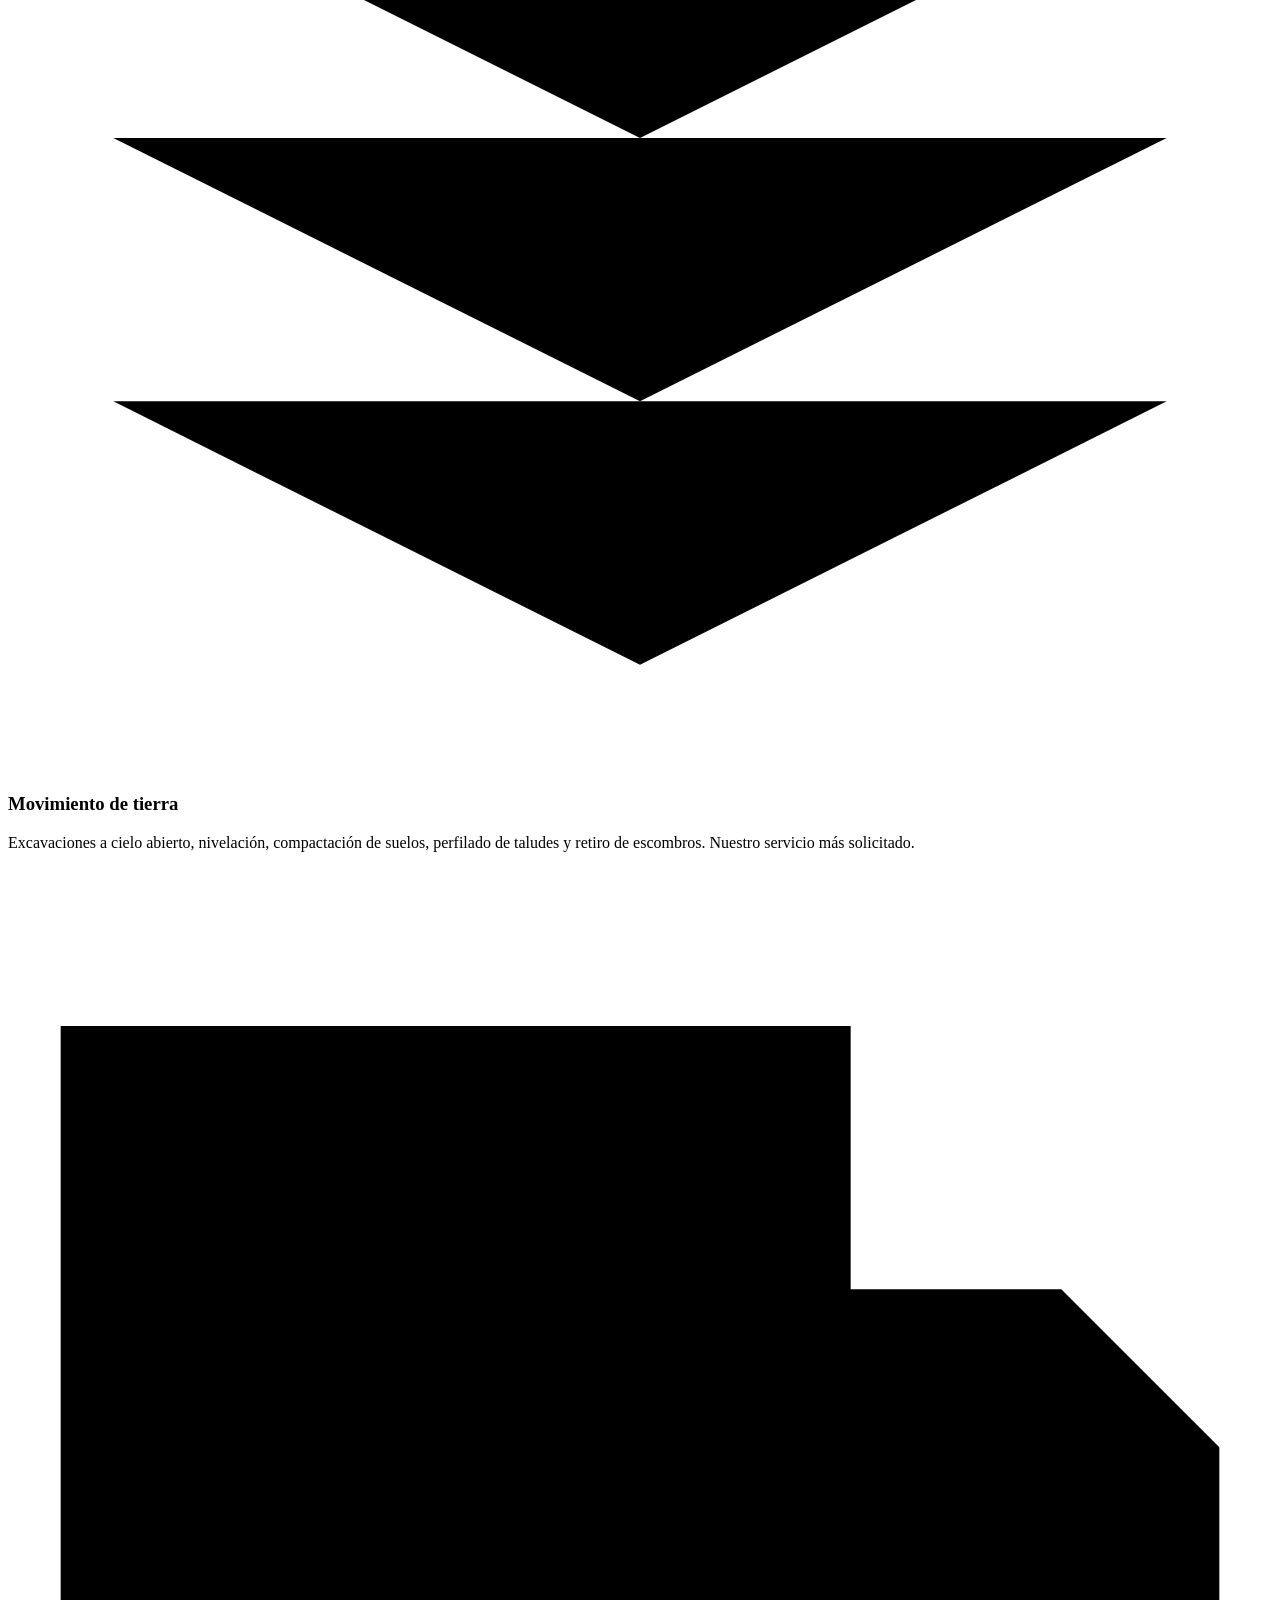
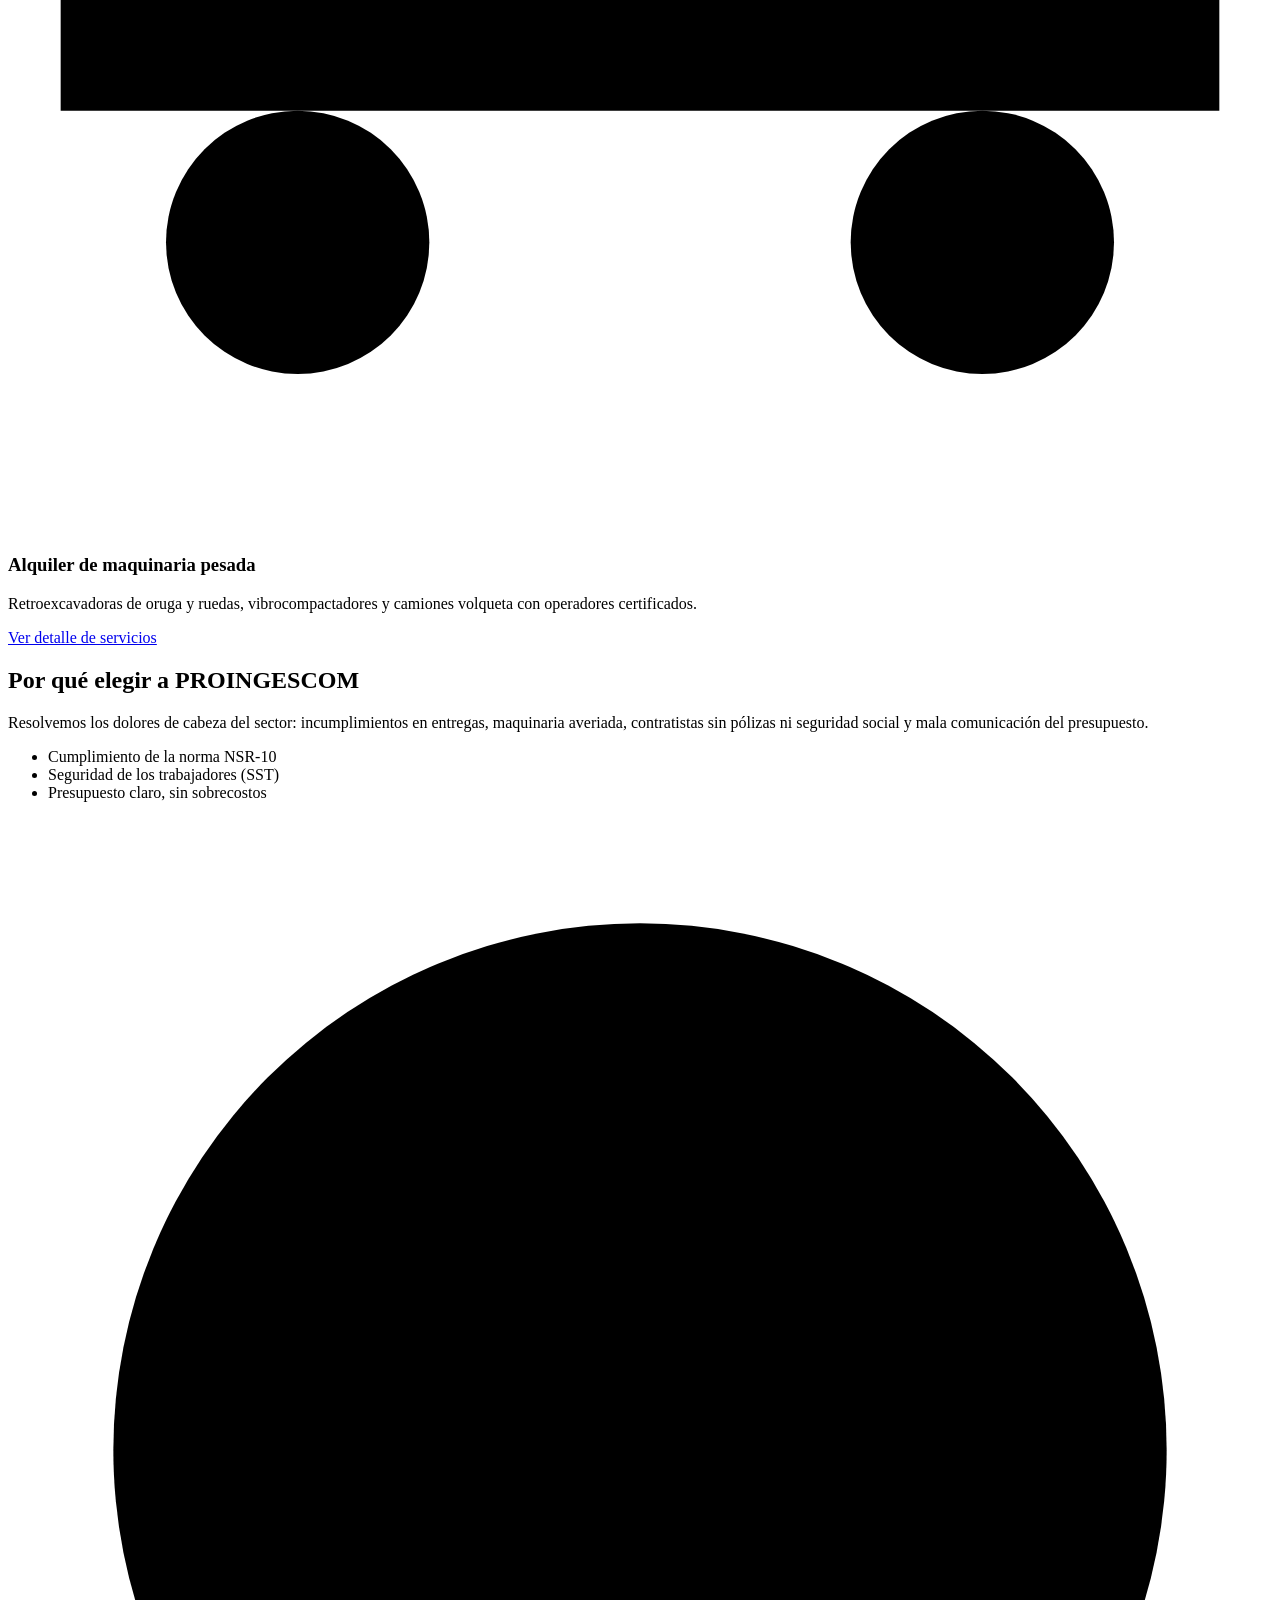
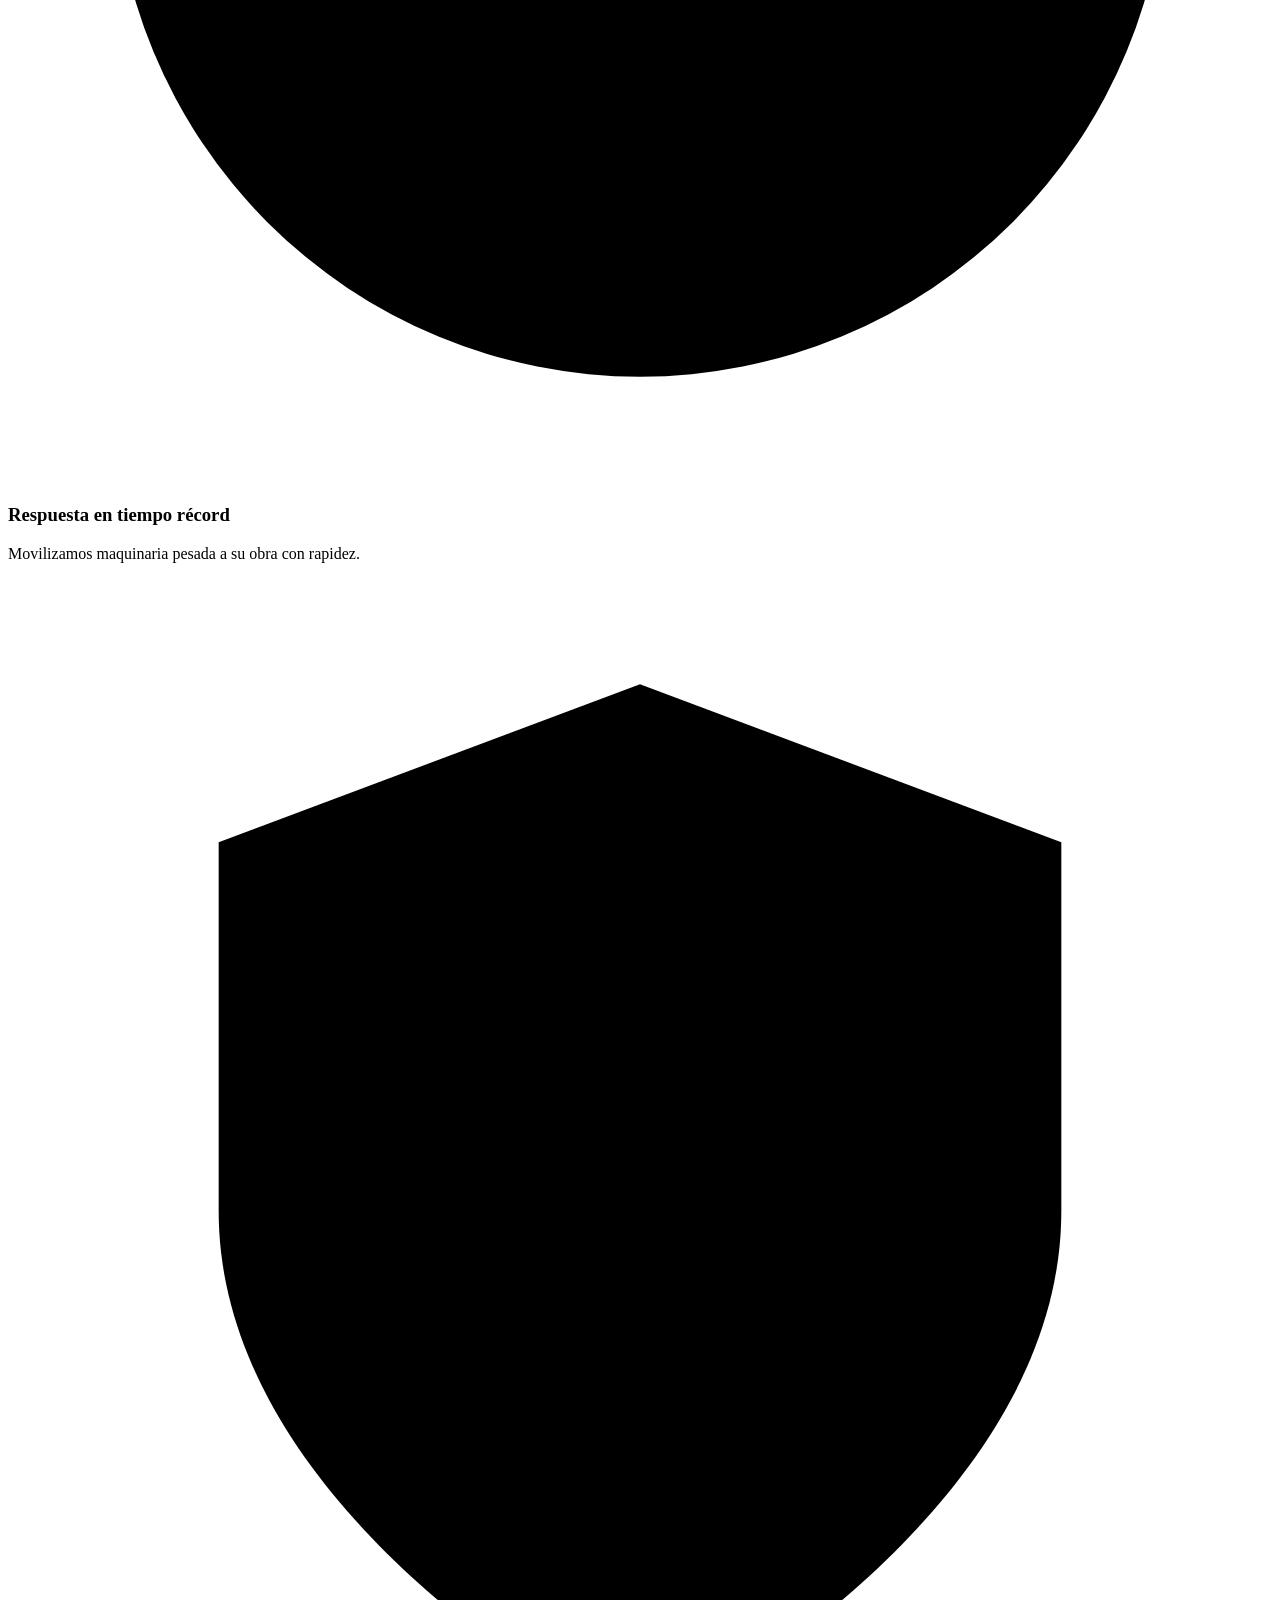
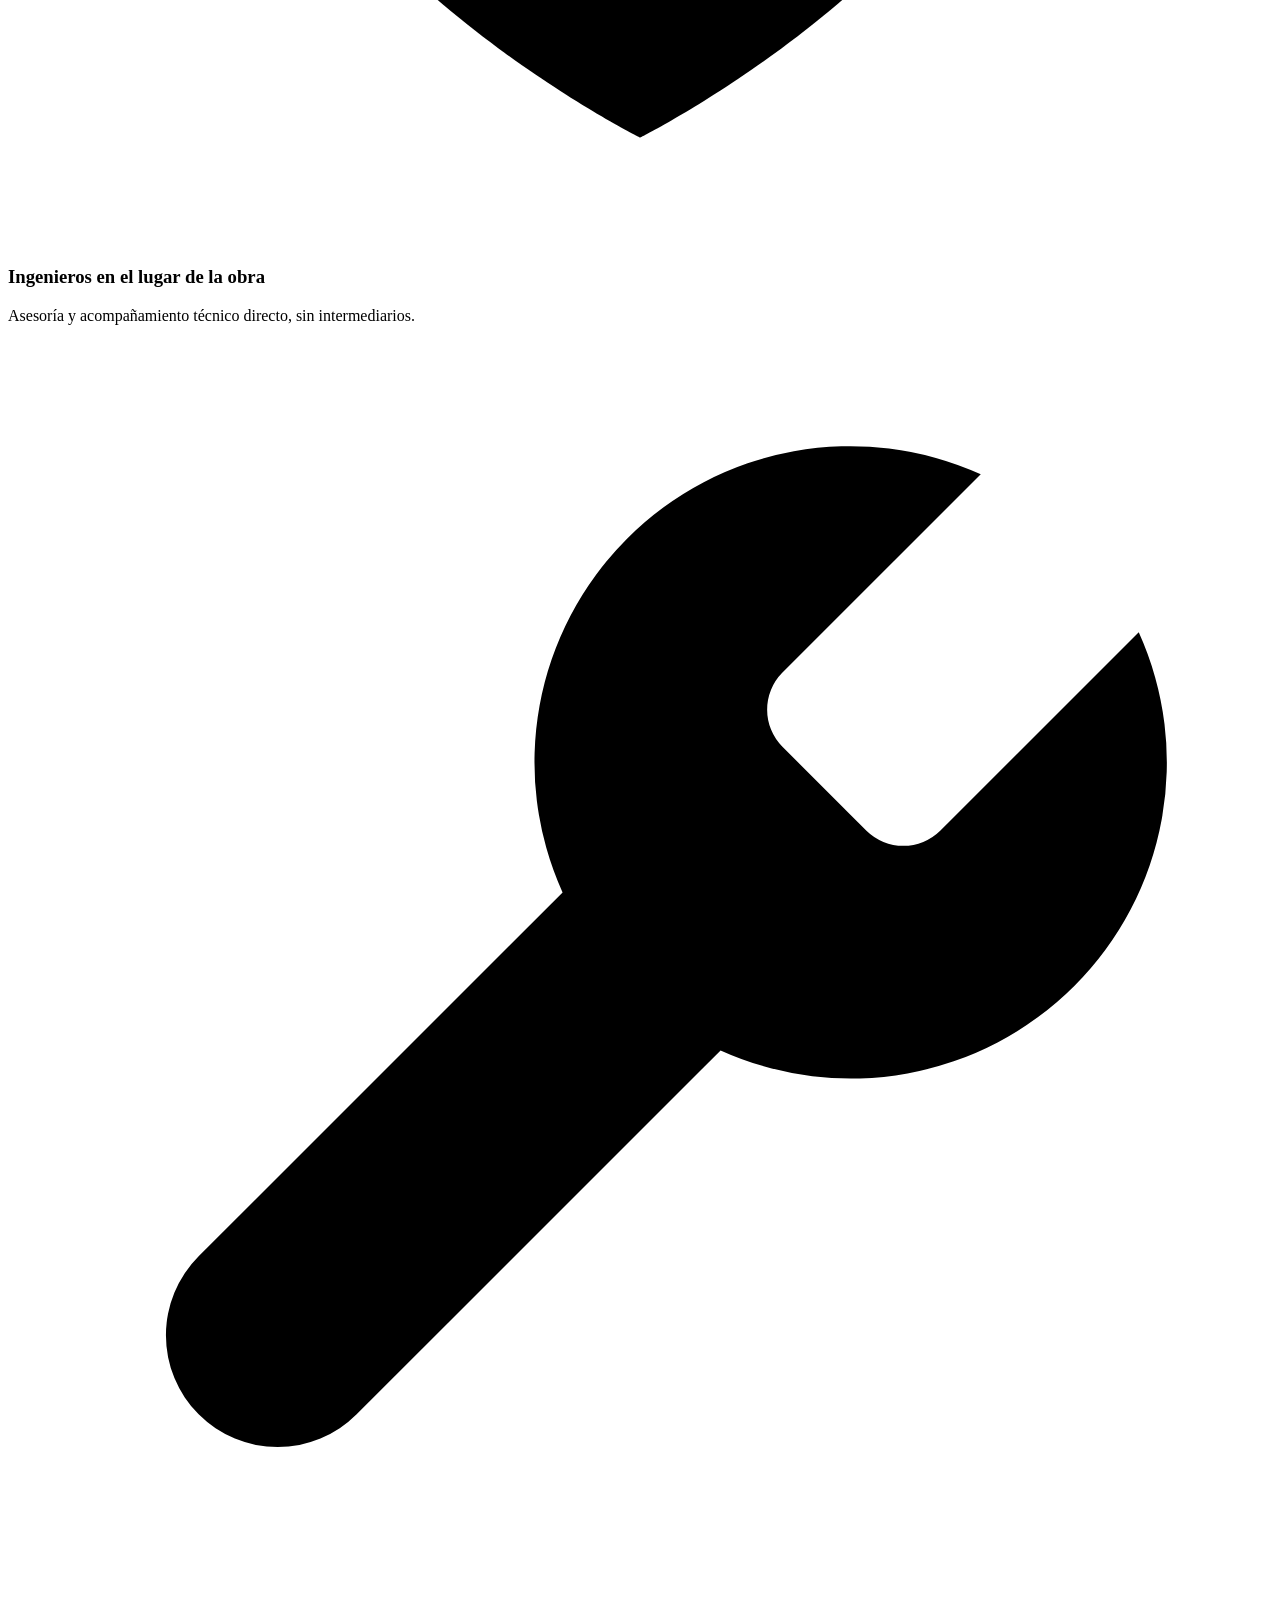
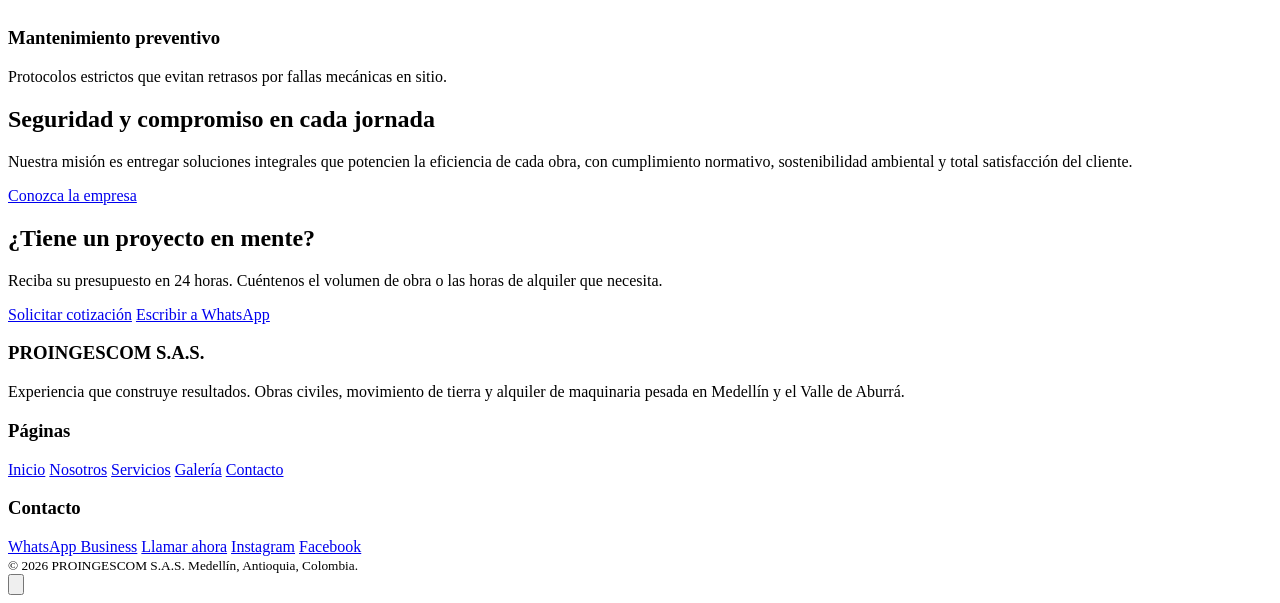
==== commit 2db13f2b: "corrección css" ====
--- a/index.html
+++ b/index.html
@@ -14,7 +14,7 @@
 <body>
 <a class="sr" href="#main">Saltar al contenido</a>
 <header class="hdr"><div class="wrap">
-<a class="brand" href="index.html" aria-label="PROINGESCOM S.A.S. — Inicio"><img src="ASSETS/img/logo.jpeg" alt="" onerror="this.remove()"><span>PRO<b>INGESCOM</b> S.A.S.</span></a>
+<a class="brand" href="index.html" aria-label="PROINGESCOM S.A.S. — Inicio"><img src="assets/img/logo.jpeg" alt="" onerror="this.remove()"><span>PRO<b>INGESCOM</b> S.A.S.</span></a>
 
 <nav class="nav" id="nav" aria-label="Principal">
     <a href="index.html" aria-current=page>Inicio</a>
@@ -38,7 +38,7 @@
 <main id="main">
 
 <section class="hero"><div class="bg">
-    <figure class="ph" data-label=""><img src="ASSETS/img/Retroexcavadora.jpg" alt="Excavadora Caterpillar realizando movimiento de tierra en Medellín" onerror="this.remove()"></figure>
+    <figure class="ph" data-label=""><img src="assets/img/Retroexcavadora.jpg" alt="Excavadora Caterpillar realizando movimiento de tierra en Medellín" onerror="this.remove()"></figure>
 </div><div class="wrap">
 <span class="tag">Experiencia que construye resultados</span>
 
@@ -105,7 +105,7 @@
 </section>
 
 <section class="sec"><div class="wrap split rv">
-    <figure class="ph" data-label="Foto: personal operativo SST"><img src="ASSETS/img/ingenieros-con-planos.jpeg" alt="Ingenieros con casco y chaleco de seguridad revisando planos en obra" loading=lazy onerror="this.remove()"></figure>
+    <figure class="ph" data-label="Foto: personal operativo SST"><img src="assets/img/ingenieros-con-planos.jpeg" alt="Ingenieros con casco y chaleco de seguridad revisando planos en obra" loading=lazy onerror="this.remove()"></figure>
     <div>
         <h2>Seguridad y compromiso en cada jornada</h2>
         <p class="mute" style="margin-top:1rem">Nuestra misión es entregar soluciones integrales que potencien la eficiencia de cada obra, con cumplimiento normativo, sostenibilidad ambiental y total satisfacción del cliente.</p>
